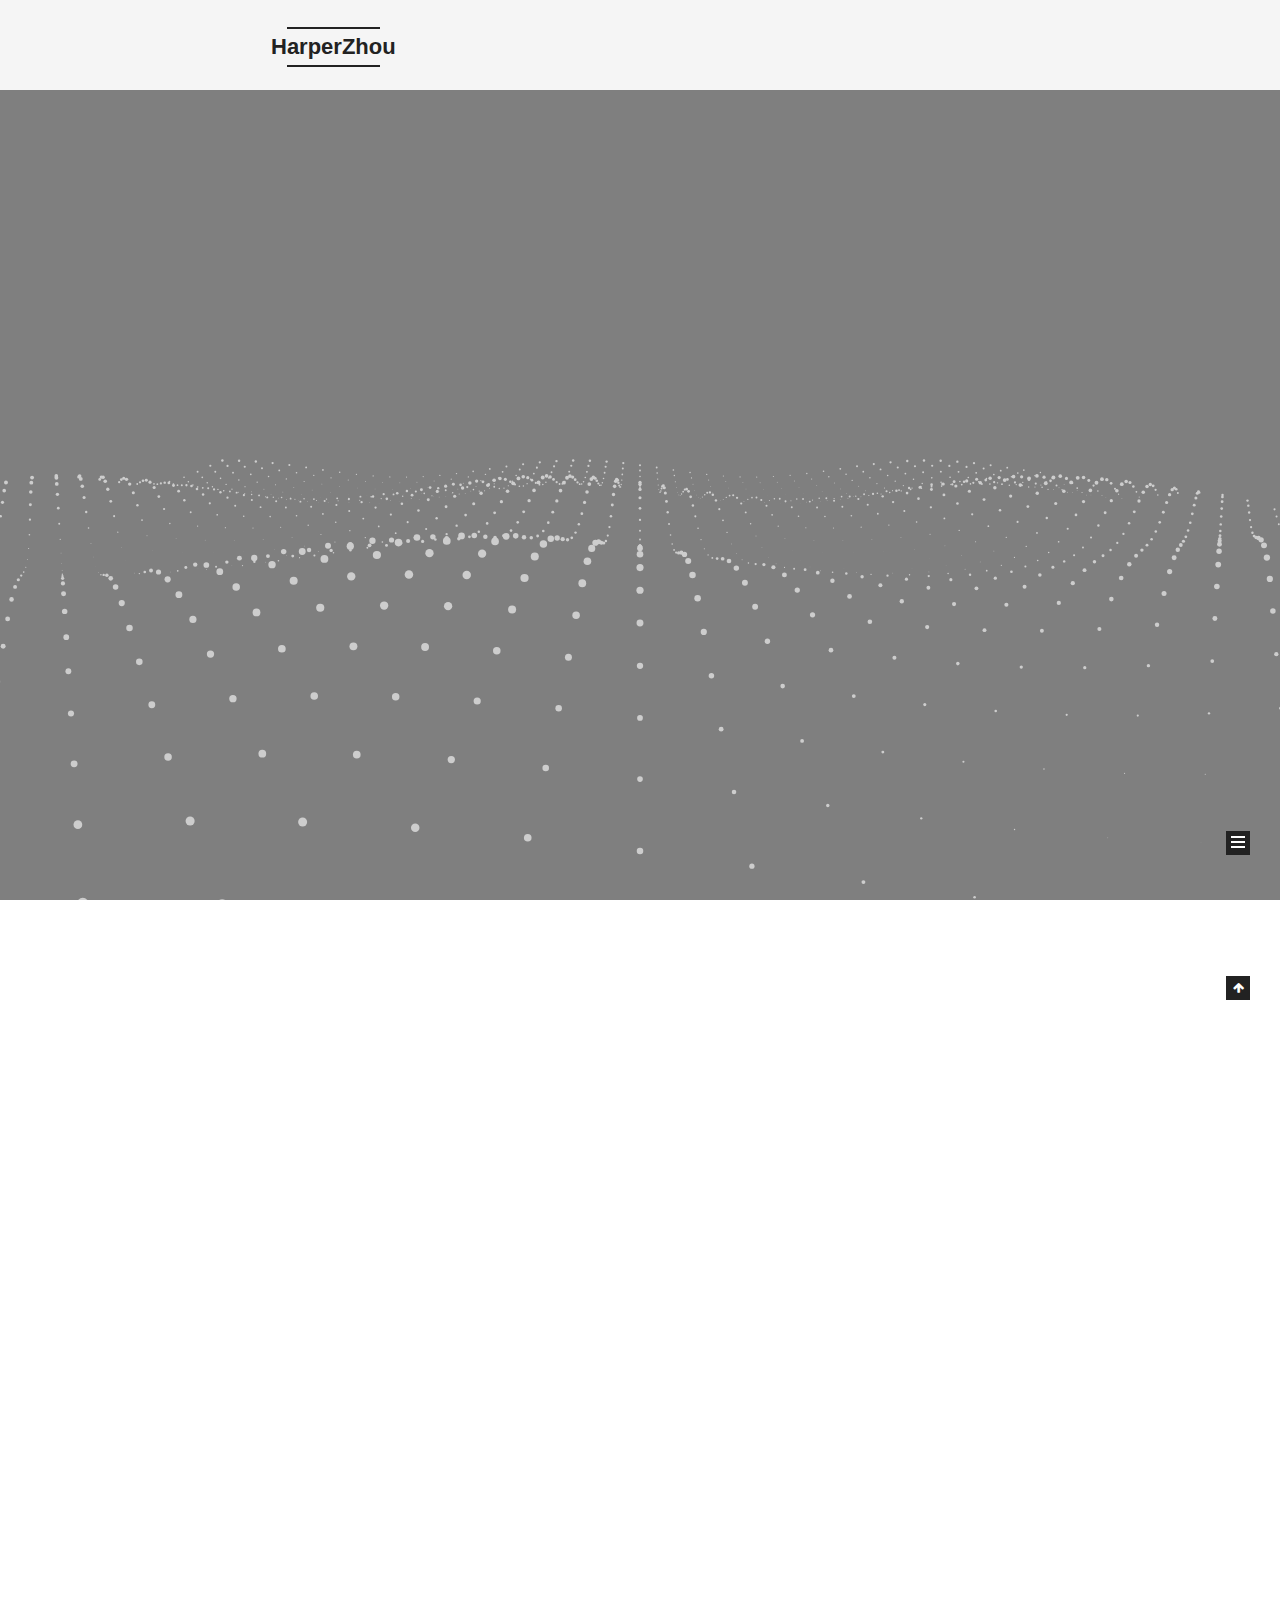
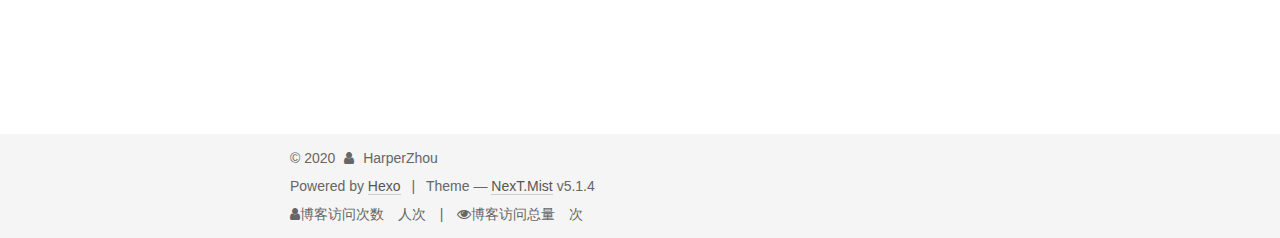
==== index.html @ 8498cb2f "Site updated: 2020-04-17 21:30:37" ====
<!DOCTYPE html>



  


<html class="theme-next mist use-motion" lang="en">
<head>
  <meta charset="UTF-8"/>
<meta http-equiv="X-UA-Compatible" content="IE=edge" />
<meta name="viewport" content="width=device-width, initial-scale=1, maximum-scale=1"/>
<meta name="theme-color" content="#222">



  
  
    
    
  <script src="/lib/pace/pace.min.js?v=1.0.2"></script>
  <link href="/lib/pace/pace-theme-minimal.min.css?v=1.0.2" rel="stylesheet">







<meta http-equiv="Cache-Control" content="no-transform" />
<meta http-equiv="Cache-Control" content="no-siteapp" />
















  
  
  <link href="/lib/fancybox/source/jquery.fancybox.css?v=2.1.5" rel="stylesheet" type="text/css" />







<link href="/lib/font-awesome/css/font-awesome.min.css?v=4.6.2" rel="stylesheet" type="text/css" />

<link href="/css/main.css?v=5.1.4" rel="stylesheet" type="text/css" />


  <link rel="apple-touch-icon" sizes="180x180" href="/images/apple-touch-icon-next.png?v=5.1.4">


  <link rel="icon" type="image/png" sizes="32x32" href="/images/harper%20copy.png?v=5.1.4">


  <link rel="icon" type="image/png" sizes="16x16" href="/images/harper-16x16png.png?v=5.1.4">


  <link rel="mask-icon" href="/images/logo.svg?v=5.1.4" color="#222">





  <meta name="keywords" content="Harper Zhou" />










<meta name="description" content="A life which is unexamined is not worth living.">
<meta property="og:type" content="website">
<meta property="og:title" content="HarperZhou">
<meta property="og:url" content="https://harperzhou529.github.io/index.html">
<meta property="og:site_name" content="HarperZhou">
<meta property="og:description" content="A life which is unexamined is not worth living.">
<meta property="og:locale" content="en_US">
<meta property="article:author" content="HarperZhou">
<meta name="twitter:card" content="summary">



<script type="text/javascript" id="hexo.configurations">
  var NexT = window.NexT || {};
  var CONFIG = {
    root: '/',
    scheme: 'Mist',
    version: '5.1.4',
    sidebar: {"position":"left","display":"post","offset":12,"b2t":false,"scrollpercent":false,"onmobile":false},
    fancybox: true,
    tabs: true,
    motion: {"enable":true,"async":false,"transition":{"post_block":"fadeIn","post_header":"slideDownIn","post_body":"slideDownIn","coll_header":"slideLeftIn","sidebar":"slideUpIn"}},
    duoshuo: {
      userId: '0',
      author: 'Author'
    },
    algolia: {
      applicationID: '',
      apiKey: '',
      indexName: '',
      hits: {"per_page":10},
      labels: {"input_placeholder":"Search for Posts","hits_empty":"We didn't find any results for the search: ${query}","hits_stats":"${hits} results found in ${time} ms"}
    }
  };
</script>



  <link rel="canonical" href="https://harperzhou529.github.io/"/>





  <title>HarperZhou</title>
  








<meta name="generator" content="Hexo 4.2.0"></head>

<body itemscope itemtype="http://schema.org/WebPage" lang="en">

  
  
    
  

  <div class="container sidebar-position-left 
  page-home">
    <div class="headband"></div>

    <header id="header" class="header" itemscope itemtype="http://schema.org/WPHeader">
      <div class="header-inner"><div class="site-brand-wrapper">
  <div class="site-meta ">
    

    <div class="custom-logo-site-title">
      <a href="/"  class="brand" rel="start">
        <span class="logo-line-before"><i></i></span>
        <span class="site-title">HarperZhou</span>
        <span class="logo-line-after"><i></i></span>
      </a>
    </div>
      
        <p class="site-subtitle"></p>
      
  </div>

  <div class="site-nav-toggle">
    <button>
      <span class="btn-bar"></span>
      <span class="btn-bar"></span>
      <span class="btn-bar"></span>
    </button>
  </div>
</div>

<nav class="site-nav">
  

  
    <ul id="menu" class="menu">
      
        
        <li class="menu-item menu-item-home">
          <a href="/%20" rel="section">
            
              <i class="menu-item-icon fa fa-fw fa-home"></i> <br />
            
            Home
          </a>
        </li>
      
        
        <li class="menu-item menu-item-about">
          <a href="/about/%20" rel="section">
            
              <i class="menu-item-icon fa fa-fw fa-user"></i> <br />
            
            About
          </a>
        </li>
      
        
        <li class="menu-item menu-item-tags">
          <a href="/tags/%20" rel="section">
            
              <i class="menu-item-icon fa fa-fw fa-tags"></i> <br />
            
            Tags
          </a>
        </li>
      
        
        <li class="menu-item menu-item-archives">
          <a href="/archives/%20" rel="section">
            
              <i class="menu-item-icon fa fa-fw fa-archive"></i> <br />
            
            Archives
          </a>
        </li>
      

      
        <li class="menu-item menu-item-search">
          
            <a href="javascript:;" class="popup-trigger">
          
            
              <i class="menu-item-icon fa fa-search fa-fw"></i> <br />
            
            Search
          </a>
        </li>
      
    </ul>
  

  
    <div class="site-search">
      
  <div class="popup search-popup local-search-popup">
  <div class="local-search-header clearfix">
    <span class="search-icon">
      <i class="fa fa-search"></i>
    </span>
    <span class="popup-btn-close">
      <i class="fa fa-times-circle"></i>
    </span>
    <div class="local-search-input-wrapper">
      <input autocomplete="off"
             placeholder="Searching..." spellcheck="false"
             type="text" id="local-search-input">
    </div>
  </div>
  <div id="local-search-result"></div>
</div>



    </div>
  
</nav>



 </div>
    </header>

    <main id="main" class="main">
      <div class="main-inner">
        <div class="content-wrap">
          <div id="content" class="content">
            
  <section id="posts" class="posts-expand">
    
      

  

  
  
  

  <article class="post post-type-normal" itemscope itemtype="http://schema.org/Article">
  
  
  
  <div class="post-block">
    <link itemprop="mainEntityOfPage" href="https://harperzhou529.github.io/2020/04/17/%E6%84%9F%E6%83%B3/">

    <span hidden itemprop="author" itemscope itemtype="http://schema.org/Person">
      <meta itemprop="name" content="HarperZhou">
      <meta itemprop="description" content="">
      <meta itemprop="image" content="/images/avatar.gif">
    </span>

    <span hidden itemprop="publisher" itemscope itemtype="http://schema.org/Organization">
      <meta itemprop="name" content="HarperZhou">
    </span>

    
      <header class="post-header">

        
        
          <h1 class="post-title" itemprop="name headline">
                
                <a class="post-title-link" href="/2020/04/17/%E6%84%9F%E6%83%B3/" itemprop="url">感想</a></h1>
        

        <div class="post-meta">
          <span class="post-time">
            
              <span class="post-meta-item-icon">
                <i class="fa fa-calendar-o"></i>
              </span>
              
                <span class="post-meta-item-text">Posted on</span>
              
              <time title="Post created" itemprop="dateCreated datePublished" datetime="2020-04-17T21:16:58+08:00">
                2020-04-17
              </time>
            

            

            
          </span>

          

          
            
          

          
          

          

          
            <div class="post-wordcount">
              
                
                <span class="post-meta-item-icon">
                  <i class="fa fa-file-word-o"></i>
                </span>
                
                  <span class="post-meta-item-text">Words count in article&#58;</span>
                
                <span title="Words count in article">
                  718
                </span>
              

              
                <span class="post-meta-divider">|</span>
              

              
                <span class="post-meta-item-icon">
                  <i class="fa fa-clock-o"></i>
                </span>
                
                  <span class="post-meta-item-text">Reading time &asymp;</span>
                
                <span title="Reading time">
                  2
                </span>
              
            </div>
          

          

        </div>
      </header>
    

    
    
    
    <div class="post-body" itemprop="articleBody">

      
      

      
        
          
            <h2 id="感想"><a href="#感想" class="headerlink" title="感想"></a>感想</h2><p>​    这几天在b站发现了许多的好资源比如：<a href="https://www.bilibili.com/video/BV1Qi4y1b7tU/?p=4" target="_blank" rel="noopener">超越消费主义</a>。今天，要讲的就是这个。</p>
<p>​    作者演讲结束后回答了观众的一个问题，提的很好，答的也很好。提问者的大概意思是这样的：演讲者提到了一个概念叫沉浸当下–为了做这件事而做这件事。但是很多人都认为读书这件事是为了有用而去读的，如果知识无用，那么就没有必要去读，这样是否引起了一定的矛盾？</p>
<p>​    首先我想来讲一下自己对这个问题的看法，沉浸当下这个演讲者提出的概念，他举了一个例子，就是寿司之神，他做寿司不是为了赚钱，只是为了把寿司做好，他是为了做寿司而做寿司，那么这跟消费主义有什么关系呢。绝大部分的人做事都有明确的目的，为了钱财。最终的本质就是消费。我觉得很可悲，几乎所有人的一生都是在为了消费，我们存在的意义就是消费（比如大部分人的人生目标就是买房，买车）当然这无可厚非，当商品，消费充斥了我们的生活，我们努力赚钱，出卖自己的时间劳动力，来换取消费主义所定义的商品，不甘心做消费主义“奴隶”的人们的出路在哪里呢？那就是从自己身上找到价值–在大传统中寻找存在的价值。回到这个问题本身。演讲者给出了答案，他跳脱了这么一个有用还是无用的概念，把这个矛盾归为实用主义和国家大背景的导向，他举了两个例子一个是古希腊哲学和物理基本原理–当这些基本原理提出的时候这些东西都是最没有用的，但是事实就完全不同。当我们在纠结这些东西有用没用时，我们就陷入了实用主义的导向。这里我还想到了一个例子：谷歌有一个无用实验室，专门让员工们开发“无用的东西”，可在那里却诞生了最好的idea–比如谷歌眼镜, etc. </p>
<p>​    当然如果你把这个无用理解为之后的有用，那么你也走错了方向，我们本来就不是为了有用去的。</p>
<p>​    回想起自己的生活，我沉浸当下的时间就是在弹吉他上了，没有任何目的就是为了弹吉他而弹吉他，也不是为了好听，就是觉得的自己能完整的弹唱一首，心情就会好很多，这么想想，也是给自己一丝慰藉吧。</p>

          
        
      
    </div>
    
    
    

    

    

    

    <footer class="post-footer">
      

      

      

      
      
        <div class="post-eof"></div>
      
    </footer>
  </div>
  
  
  
  </article>


    
      

  

  
  
  

  <article class="post post-type-normal" itemscope itemtype="http://schema.org/Article">
  
  
  
  <div class="post-block">
    <link itemprop="mainEntityOfPage" href="https://harperzhou529.github.io/2020/04/09/%E5%8D%9A%E5%AE%A2%E6%90%AD%E5%BB%BA%E8%BF%87%E7%A8%8B%EF%BC%88%E7%AE%80%E7%95%A5%E7%89%88%EF%BC%89/">

    <span hidden itemprop="author" itemscope itemtype="http://schema.org/Person">
      <meta itemprop="name" content="HarperZhou">
      <meta itemprop="description" content="">
      <meta itemprop="image" content="/images/avatar.gif">
    </span>

    <span hidden itemprop="publisher" itemscope itemtype="http://schema.org/Organization">
      <meta itemprop="name" content="HarperZhou">
    </span>

    
      <header class="post-header">

        
        
          <h1 class="post-title" itemprop="name headline">
                
                <a class="post-title-link" href="/2020/04/09/%E5%8D%9A%E5%AE%A2%E6%90%AD%E5%BB%BA%E8%BF%87%E7%A8%8B%EF%BC%88%E7%AE%80%E7%95%A5%E7%89%88%EF%BC%89/" itemprop="url">博客搭建过程（简略版）</a></h1>
        

        <div class="post-meta">
          <span class="post-time">
            
              <span class="post-meta-item-icon">
                <i class="fa fa-calendar-o"></i>
              </span>
              
                <span class="post-meta-item-text">Posted on</span>
              
              <time title="Post created" itemprop="dateCreated datePublished" datetime="2020-04-09T17:03:44+08:00">
                2020-04-09
              </time>
            

            

            
          </span>

          

          
            
          

          
          

          

          
            <div class="post-wordcount">
              
                
                <span class="post-meta-item-icon">
                  <i class="fa fa-file-word-o"></i>
                </span>
                
                  <span class="post-meta-item-text">Words count in article&#58;</span>
                
                <span title="Words count in article">
                  665
                </span>
              

              
                <span class="post-meta-divider">|</span>
              

              
                <span class="post-meta-item-icon">
                  <i class="fa fa-clock-o"></i>
                </span>
                
                  <span class="post-meta-item-text">Reading time &asymp;</span>
                
                <span title="Reading time">
                  2
                </span>
              
            </div>
          

          

        </div>
      </header>
    

    
    
    
    <div class="post-body" itemprop="articleBody">

      
      

      
        
          <h1 id="博客搭建过程（简略版）"><a href="#博客搭建过程（简略版）" class="headerlink" title="博客搭建过程（简略版）"></a>博客搭建过程（简略版）</h1>
          <!--noindex-->
          <div class="post-button text-center">
            <a class="btn" href="/2020/04/09/%E5%8D%9A%E5%AE%A2%E6%90%AD%E5%BB%BA%E8%BF%87%E7%A8%8B%EF%BC%88%E7%AE%80%E7%95%A5%E7%89%88%EF%BC%89/#more" rel="contents">
              Read more &raquo;
            </a>
          </div>
          <!--/noindex-->
        
      
    </div>
    
    
    

    

    

    

    <footer class="post-footer">
      

      

      

      
      
        <div class="post-eof"></div>
      
    </footer>
  </div>
  
  
  
  </article>


    
      

  

  
  
  

  <article class="post post-type-normal" itemscope itemtype="http://schema.org/Article">
  
  
  
  <div class="post-block">
    <link itemprop="mainEntityOfPage" href="https://harperzhou529.github.io/2020/03/31/hello-world/">

    <span hidden itemprop="author" itemscope itemtype="http://schema.org/Person">
      <meta itemprop="name" content="HarperZhou">
      <meta itemprop="description" content="">
      <meta itemprop="image" content="/images/avatar.gif">
    </span>

    <span hidden itemprop="publisher" itemscope itemtype="http://schema.org/Organization">
      <meta itemprop="name" content="HarperZhou">
    </span>

    
      <header class="post-header">

        
        
          <h1 class="post-title" itemprop="name headline">
                
                <a class="post-title-link" href="/2020/03/31/hello-world/" itemprop="url">Hello World</a></h1>
        

        <div class="post-meta">
          <span class="post-time">
            
              <span class="post-meta-item-icon">
                <i class="fa fa-calendar-o"></i>
              </span>
              
                <span class="post-meta-item-text">Posted on</span>
              
              <time title="Post created" itemprop="dateCreated datePublished" datetime="2020-03-31T19:15:43+08:00">
                2020-03-31
              </time>
            

            

            
          </span>

          

          
            
          

          
          

          

          
            <div class="post-wordcount">
              
                
                <span class="post-meta-item-icon">
                  <i class="fa fa-file-word-o"></i>
                </span>
                
                  <span class="post-meta-item-text">Words count in article&#58;</span>
                
                <span title="Words count in article">
                  32
                </span>
              

              
                <span class="post-meta-divider">|</span>
              

              
                <span class="post-meta-item-icon">
                  <i class="fa fa-clock-o"></i>
                </span>
                
                  <span class="post-meta-item-text">Reading time &asymp;</span>
                
                <span title="Reading time">
                  1
                </span>
              
            </div>
          

          

        </div>
      </header>
    

    
    
    
    <div class="post-body" itemprop="articleBody">

      
      

      
        
          
            <p>Welcome to <a href="https://harperzhou529.github.io/">myblog</a>. This is my private space and this place is still under construction……</p>
<p>you can find my source code on my <a href="https://github.com/HarperZhou529/HarperZhou529.github.io" target="_blank" rel="noopener">github</a></p>
<p>Thanks for your coming!</p>
<p>Have a nice day!</p>

          
        
      
    </div>
    
    
    

    

    

    

    <footer class="post-footer">
      

      

      

      
      
        <div class="post-eof"></div>
      
    </footer>
  </div>
  
  
  
  </article>


    
  </section>

  


          </div>
          


          

        </div>
        
          
  
  <div class="sidebar-toggle">
    <div class="sidebar-toggle-line-wrap">
      <span class="sidebar-toggle-line sidebar-toggle-line-first"></span>
      <span class="sidebar-toggle-line sidebar-toggle-line-middle"></span>
      <span class="sidebar-toggle-line sidebar-toggle-line-last"></span>
    </div>
  </div>

  <aside id="sidebar" class="sidebar">
    
    <div class="sidebar-inner">

      

      

      <section class="site-overview-wrap sidebar-panel sidebar-panel-active">
        <div class="site-overview">
          <div class="site-author motion-element" itemprop="author" itemscope itemtype="http://schema.org/Person">
            
              <p class="site-author-name" itemprop="name">HarperZhou</p>
              <p class="site-description motion-element" itemprop="description">A life which is unexamined is not worth living.</p>
          </div>

          <nav class="site-state motion-element">

            
              <div class="site-state-item site-state-posts">
              
                <a href="/archives/%20%7C%7C%20archive">
              
                  <span class="site-state-item-count">3</span>
                  <span class="site-state-item-name">posts</span>
                </a>
              </div>
            

            

            

          </nav>

          

          
            <div class="links-of-author motion-element">
                
                  <span class="links-of-author-item">
                    <a href="https://github.com/HarperZhou529" target="_blank" title="GitHub">
                      
                        <i class="fa fa-fw fa-github"></i>GitHub</a>
                  </span>
                
            </div>
          

          
          

          
          

          

        </div>
      </section>

      

      

    </div>
  </aside>


        
      </div>
    </main>

    <footer id="footer" class="footer">
      <div class="footer-inner">
        <div class="copyright">&copy; <span itemprop="copyrightYear">2020</span>
  <span class="with-love">
    <i class="fa fa-user"></i>
  </span>
  <span class="author" itemprop="copyrightHolder">HarperZhou</span>

  
</div>


  <div class="powered-by">Powered by <a class="theme-link" target="_blank" href="https://hexo.io">Hexo</a></div>



  <span class="post-meta-divider">|</span>



  <div class="theme-info">Theme &mdash; <a class="theme-link" target="_blank" href="https://github.com/iissnan/hexo-theme-next">NexT.Mist</a> v5.1.4</div>






        
<div class="busuanzi-count">
  <script async src="https://dn-lbstatics.qbox.me/busuanzi/2.3/busuanzi.pure.mini.js"></script>

  
    <span class="site-uv">
      <i class="fa fa-user"></i>博客访问次数
      <span class="busuanzi-value" id="busuanzi_value_site_uv"></span>
      人次
    </span>
  

  
    <span class="site-pv">
      <i class="fa fa-eye"></i>博客访问总量
      <span class="busuanzi-value" id="busuanzi_value_site_pv"></span>
      次
    </span>
  
</div>








        
      </div>
    </footer>

    
      <div class="back-to-top">
        <i class="fa fa-arrow-up"></i>
        
      </div>
    

    

  </div>

  

<script type="text/javascript">
  if (Object.prototype.toString.call(window.Promise) !== '[object Function]') {
    window.Promise = null;
  }
</script>









  




  
  









  
  
    <script type="text/javascript" src="/lib/jquery/index.js?v=2.1.3"></script>
  

  
  
    <script type="text/javascript" src="/lib/fastclick/lib/fastclick.min.js?v=1.0.6"></script>
  

  
  
    <script type="text/javascript" src="/lib/jquery_lazyload/jquery.lazyload.js?v=1.9.7"></script>
  

  
  
    <script type="text/javascript" src="/lib/velocity/velocity.min.js?v=1.2.1"></script>
  

  
  
    <script type="text/javascript" src="/lib/velocity/velocity.ui.min.js?v=1.2.1"></script>
  

  
  
    <script type="text/javascript" src="/lib/fancybox/source/jquery.fancybox.pack.js?v=2.1.5"></script>
  

  
  
    <script type="text/javascript" src="/lib/three/three.min.js"></script>
  

  
  
    <script type="text/javascript" src="/lib/three/three-waves.min.js"></script>
  


  


  <script type="text/javascript" src="/js/src/utils.js?v=5.1.4"></script>

  <script type="text/javascript" src="/js/src/motion.js?v=5.1.4"></script>



  
  

  

  


  <script type="text/javascript" src="/js/src/bootstrap.js?v=5.1.4"></script>



  


  




	





  





  












  

  <script type="text/javascript">
    // Popup Window;
    var isfetched = false;
    var isXml = true;
    // Search DB path;
    var search_path = "search.html";
    if (search_path.length === 0) {
      search_path = "search.xml";
    } else if (/json$/i.test(search_path)) {
      isXml = false;
    }
    var path = "/" + search_path;
    // monitor main search box;

    var onPopupClose = function (e) {
      $('.popup').hide();
      $('#local-search-input').val('');
      $('.search-result-list').remove();
      $('#no-result').remove();
      $(".local-search-pop-overlay").remove();
      $('body').css('overflow', '');
    }

    function proceedsearch() {
      $("body")
        .append('<div class="search-popup-overlay local-search-pop-overlay"></div>')
        .css('overflow', 'hidden');
      $('.search-popup-overlay').click(onPopupClose);
      $('.popup').toggle();
      var $localSearchInput = $('#local-search-input');
      $localSearchInput.attr("autocapitalize", "none");
      $localSearchInput.attr("autocorrect", "off");
      $localSearchInput.focus();
    }

    // search function;
    var searchFunc = function(path, search_id, content_id) {
      'use strict';

      // start loading animation
      $("body")
        .append('<div class="search-popup-overlay local-search-pop-overlay">' +
          '<div id="search-loading-icon">' +
          '<i class="fa fa-spinner fa-pulse fa-5x fa-fw"></i>' +
          '</div>' +
          '</div>')
        .css('overflow', 'hidden');
      $("#search-loading-icon").css('margin', '20% auto 0 auto').css('text-align', 'center');

      $.ajax({
        url: path,
        dataType: isXml ? "xml" : "json",
        async: true,
        success: function(res) {
          // get the contents from search data
          isfetched = true;
          $('.popup').detach().appendTo('.header-inner');
          var datas = isXml ? $("entry", res).map(function() {
            return {
              title: $("title", this).text(),
              content: $("content",this).text(),
              url: $("url" , this).text()
            };
          }).get() : res;
          var input = document.getElementById(search_id);
          var resultContent = document.getElementById(content_id);
          var inputEventFunction = function() {
            var searchText = input.value.trim().toLowerCase();
            var keywords = searchText.split(/[\s\-]+/);
            if (keywords.length > 1) {
              keywords.push(searchText);
            }
            var resultItems = [];
            if (searchText.length > 0) {
              // perform local searching
              datas.forEach(function(data) {
                var isMatch = false;
                var hitCount = 0;
                var searchTextCount = 0;
                var title = data.title.trim();
                var titleInLowerCase = title.toLowerCase();
                var content = data.content.trim().replace(/<[^>]+>/g,"");
                var contentInLowerCase = content.toLowerCase();
                var articleUrl = decodeURIComponent(data.url);
                var indexOfTitle = [];
                var indexOfContent = [];
                // only match articles with not empty titles
                if(title != '') {
                  keywords.forEach(function(keyword) {
                    function getIndexByWord(word, text, caseSensitive) {
                      var wordLen = word.length;
                      if (wordLen === 0) {
                        return [];
                      }
                      var startPosition = 0, position = [], index = [];
                      if (!caseSensitive) {
                        text = text.toLowerCase();
                        word = word.toLowerCase();
                      }
                      while ((position = text.indexOf(word, startPosition)) > -1) {
                        index.push({position: position, word: word});
                        startPosition = position + wordLen;
                      }
                      return index;
                    }

                    indexOfTitle = indexOfTitle.concat(getIndexByWord(keyword, titleInLowerCase, false));
                    indexOfContent = indexOfContent.concat(getIndexByWord(keyword, contentInLowerCase, false));
                  });
                  if (indexOfTitle.length > 0 || indexOfContent.length > 0) {
                    isMatch = true;
                    hitCount = indexOfTitle.length + indexOfContent.length;
                  }
                }

                // show search results

                if (isMatch) {
                  // sort index by position of keyword

                  [indexOfTitle, indexOfContent].forEach(function (index) {
                    index.sort(function (itemLeft, itemRight) {
                      if (itemRight.position !== itemLeft.position) {
                        return itemRight.position - itemLeft.position;
                      } else {
                        return itemLeft.word.length - itemRight.word.length;
                      }
                    });
                  });

                  // merge hits into slices

                  function mergeIntoSlice(text, start, end, index) {
                    var item = index[index.length - 1];
                    var position = item.position;
                    var word = item.word;
                    var hits = [];
                    var searchTextCountInSlice = 0;
                    while (position + word.length <= end && index.length != 0) {
                      if (word === searchText) {
                        searchTextCountInSlice++;
                      }
                      hits.push({position: position, length: word.length});
                      var wordEnd = position + word.length;

                      // move to next position of hit

                      index.pop();
                      while (index.length != 0) {
                        item = index[index.length - 1];
                        position = item.position;
                        word = item.word;
                        if (wordEnd > position) {
                          index.pop();
                        } else {
                          break;
                        }
                      }
                    }
                    searchTextCount += searchTextCountInSlice;
                    return {
                      hits: hits,
                      start: start,
                      end: end,
                      searchTextCount: searchTextCountInSlice
                    };
                  }

                  var slicesOfTitle = [];
                  if (indexOfTitle.length != 0) {
                    slicesOfTitle.push(mergeIntoSlice(title, 0, title.length, indexOfTitle));
                  }

                  var slicesOfContent = [];
                  while (indexOfContent.length != 0) {
                    var item = indexOfContent[indexOfContent.length - 1];
                    var position = item.position;
                    var word = item.word;
                    // cut out 100 characters
                    var start = position - 20;
                    var end = position + 80;
                    if(start < 0){
                      start = 0;
                    }
                    if (end < position + word.length) {
                      end = position + word.length;
                    }
                    if(end > content.length){
                      end = content.length;
                    }
                    slicesOfContent.push(mergeIntoSlice(content, start, end, indexOfContent));
                  }

                  // sort slices in content by search text's count and hits' count

                  slicesOfContent.sort(function (sliceLeft, sliceRight) {
                    if (sliceLeft.searchTextCount !== sliceRight.searchTextCount) {
                      return sliceRight.searchTextCount - sliceLeft.searchTextCount;
                    } else if (sliceLeft.hits.length !== sliceRight.hits.length) {
                      return sliceRight.hits.length - sliceLeft.hits.length;
                    } else {
                      return sliceLeft.start - sliceRight.start;
                    }
                  });

                  // select top N slices in content

                  var upperBound = parseInt('1');
                  if (upperBound >= 0) {
                    slicesOfContent = slicesOfContent.slice(0, upperBound);
                  }

                  // highlight title and content

                  function highlightKeyword(text, slice) {
                    var result = '';
                    var prevEnd = slice.start;
                    slice.hits.forEach(function (hit) {
                      result += text.substring(prevEnd, hit.position);
                      var end = hit.position + hit.length;
                      result += '<b class="search-keyword">' + text.substring(hit.position, end) + '</b>';
                      prevEnd = end;
                    });
                    result += text.substring(prevEnd, slice.end);
                    return result;
                  }

                  var resultItem = '';

                  if (slicesOfTitle.length != 0) {
                    resultItem += "<li><a href='" + articleUrl + "' class='search-result-title'>" + highlightKeyword(title, slicesOfTitle[0]) + "</a>";
                  } else {
                    resultItem += "<li><a href='" + articleUrl + "' class='search-result-title'>" + title + "</a>";
                  }

                  slicesOfContent.forEach(function (slice) {
                    resultItem += "<a href='" + articleUrl + "'>" +
                      "<p class=\"search-result\">" + highlightKeyword(content, slice) +
                      "...</p>" + "</a>";
                  });

                  resultItem += "</li>";
                  resultItems.push({
                    item: resultItem,
                    searchTextCount: searchTextCount,
                    hitCount: hitCount,
                    id: resultItems.length
                  });
                }
              })
            };
            if (keywords.length === 1 && keywords[0] === "") {
              resultContent.innerHTML = '<div id="no-result"><i class="fa fa-search fa-5x" /></div>'
            } else if (resultItems.length === 0) {
              resultContent.innerHTML = '<div id="no-result"><i class="fa fa-frown-o fa-5x" /></div>'
            } else {
              resultItems.sort(function (resultLeft, resultRight) {
                if (resultLeft.searchTextCount !== resultRight.searchTextCount) {
                  return resultRight.searchTextCount - resultLeft.searchTextCount;
                } else if (resultLeft.hitCount !== resultRight.hitCount) {
                  return resultRight.hitCount - resultLeft.hitCount;
                } else {
                  return resultRight.id - resultLeft.id;
                }
              });
              var searchResultList = '<ul class=\"search-result-list\">';
              resultItems.forEach(function (result) {
                searchResultList += result.item;
              })
              searchResultList += "</ul>";
              resultContent.innerHTML = searchResultList;
            }
          }

          if ('auto' === 'auto') {
            input.addEventListener('input', inputEventFunction);
          } else {
            $('.search-icon').click(inputEventFunction);
            input.addEventListener('keypress', function (event) {
              if (event.keyCode === 13) {
                inputEventFunction();
              }
            });
          }

          // remove loading animation
          $(".local-search-pop-overlay").remove();
          $('body').css('overflow', '');

          proceedsearch();
        }
      });
    }

    // handle and trigger popup window;
    $('.popup-trigger').click(function(e) {
      e.stopPropagation();
      if (isfetched === false) {
        searchFunc(path, 'local-search-input', 'local-search-result');
      } else {
        proceedsearch();
      };
    });

    $('.popup-btn-close').click(onPopupClose);
    $('.popup').click(function(e){
      e.stopPropagation();
    });
    $(document).on('keyup', function (event) {
      var shouldDismissSearchPopup = event.which === 27 &&
        $('.search-popup').is(':visible');
      if (shouldDismissSearchPopup) {
        onPopupClose();
      }
    });
  </script>





  

  

  

  
  

  

  

  

</body>
</html>
---- css/main.css ----
/* normalize.css v3.0.2 | MIT License | git.io/normalize */
html {
  font-family: sans-serif; /* 1 */
  -ms-text-size-adjust: 100%; /* 2 */
  -webkit-text-size-adjust: 100%; /* 2 */
}
body {
  margin: 0;
}
article,
aside,
details,
figcaption,
figure,
footer,
header,
hgroup,
main,
menu,
nav,
section,
summary {
  display: block;
}
audio,
canvas,
progress,
video {
  display: inline-block; /* 1 */
  vertical-align: baseline; /* 2 */
}
audio:not([controls]) {
  display: none;
  height: 0;
}
[hidden],
template {
  display: none;
}
a {
  background-color: transparent;
}
a:active,
a:hover {
  outline: 0;
}
abbr[title] {
  border-bottom: 1px dotted;
}
b,
strong {
  font-weight: bold;
}
dfn {
  font-style: italic;
}
h1 {
  font-size: 2em;
  margin: 0.67em 0;
}
mark {
  background: #ff0;
  color: #000;
}
small {
  font-size: 80%;
}
sub,
sup {
  font-size: 75%;
  line-height: 0;
  position: relative;
  vertical-align: baseline;
}
sup {
  top: -0.5em;
}
sub {
  bottom: -0.25em;
}
img {
  border: 0;
}
svg:not(:root) {
  overflow: hidden;
}
figure {
  margin: 1em 40px;
}
hr {
  -moz-box-sizing: content-box;
  box-sizing: content-box;
  height: 0;
}
pre {
  overflow: auto;
}
code,
kbd,
pre,
samp {
  font-family: monospace, monospace;
  font-size: 1em;
}
button,
input,
optgroup,
select,
textarea {
  color: inherit; /* 1 */
  font: inherit; /* 2 */
  margin: 0; /* 3 */
}
button {
  overflow: visible;
}
button,
select {
  text-transform: none;
}
button,
html input[type="button"],
input[type="reset"],
input[type="submit"] {
  -webkit-appearance: button; /* 2 */
  cursor: pointer; /* 3 */
}
button[disabled],
html input[disabled] {
  cursor: default;
}
button::-moz-focus-inner,
input::-moz-focus-inner {
  border: 0;
  padding: 0;
}
input {
  line-height: normal;
}
input[type="checkbox"],
input[type="radio"] {
  box-sizing: border-box; /* 1 */
  padding: 0; /* 2 */
}
input[type="number"]::-webkit-inner-spin-button,
input[type="number"]::-webkit-outer-spin-button {
  height: auto;
}
input[type="search"] {
  -webkit-appearance: textfield; /* 1 */
  -moz-box-sizing: content-box;
  -webkit-box-sizing: content-box; /* 2 */
  box-sizing: content-box;
}
input[type="search"]::-webkit-search-cancel-button,
input[type="search"]::-webkit-search-decoration {
  -webkit-appearance: none;
}
fieldset {
  border: 1px solid #c0c0c0;
  margin: 0 2px;
  padding: 0.35em 0.625em 0.75em;
}
legend {
  border: 0; /* 1 */
  padding: 0; /* 2 */
}
textarea {
  overflow: auto;
}
optgroup {
  font-weight: bold;
}
table {
  border-collapse: collapse;
  border-spacing: 0;
}
td,
th {
  padding: 0;
}
::selection {
  background: #262a30;
  color: #fff;
}
body {
  position: relative;
  font-family: 'Lato', "PingFang SC", "Microsoft YaHei", sans-serif;
  font-size: 14px;
  line-height: 2;
  color: #555;
  background: #fff;
}
@media (max-width: 767px) {
  body {
    padding-right: 0 !important;
  }
}
@media (min-width: 768px) and (max-width: 991px) {
  body {
    padding-right: 0 !important;
  }
}
@media (min-width: 1600px) {
  body {
    font-size: 16px;
  }
}
h1,
h2,
h3,
h4,
h5,
h6 {
  margin: 0;
  padding: 0;
  font-weight: bold;
  line-height: 1.5;
  font-family: 'Lato', "PingFang SC", "Microsoft YaHei", sans-serif;
}
h2,
h3,
h4,
h5,
h6 {
  margin: 20px 0 15px;
}
h1 {
  font-size: 24px;
}
@media (max-width: 767px) {
  h1 {
    font-size: 20px;
  }
}
h2 {
  font-size: 22px;
}
@media (max-width: 767px) {
  h2 {
    font-size: 18px;
  }
}
h3 {
  font-size: 20px;
}
@media (max-width: 767px) {
  h3 {
    font-size: 16px;
  }
}
h4 {
  font-size: 18px;
}
@media (max-width: 767px) {
  h4 {
    font-size: 14px;
  }
}
h5 {
  font-size: 16px;
}
@media (max-width: 767px) {
  h5 {
    font-size: 12px;
  }
}
h6 {
  font-size: 14px;
}
@media (max-width: 767px) {
  h6 {
    font-size: 10px;
  }
}
p {
  margin: 0 0 20px 0;
}
a {
  color: #555;
  text-decoration: none;
  outline: none;
  border-bottom: 1px solid #999;
  word-wrap: break-word;
}
a:hover {
  color: #222;
  border-bottom-color: #222;
}
blockquote {
  margin: 0;
  padding: 0;
}
img {
  display: block;
  margin: auto;
  max-width: 100%;
  height: auto;
}
hr {
  margin: 40px 0;
  height: 3px;
  border: none;
  background-color: #ddd;
  background-image: repeating-linear-gradient(-45deg, #fff, #fff 4px, transparent 4px, transparent 8px);
}
blockquote {
  padding: 0 15px;
  color: #666;
  border-left: 4px solid #ddd;
}
blockquote cite::before {
  content: "-";
  padding: 0 5px;
}
dt {
  font-weight: 700;
}
dd {
  margin: 0;
  padding: 0;
}
kbd {
  border: 1px solid #ccc;
  border-radius: 0.2em;
  box-shadow: 0.1em 0.1em 0.2em rgba(0,0,0,0.1);
  background-color: #f9f9f9;
  font-family: inherit;
  background-image: -webkit-linear-gradient(top, #eee, #fff, #eee);
  padding: 0.1em 0.3em;
  white-space: nowrap;
}
.text-left {
  text-align: left;
}
.text-center {
  text-align: center;
}
.text-right {
  text-align: right;
}
.text-justify {
  text-align: justify;
}
.text-nowrap {
  white-space: nowrap;
}
.text-lowercase {
  text-transform: lowercase;
}
.text-uppercase {
  text-transform: uppercase;
}
.text-capitalize {
  text-transform: capitalize;
}
.center-block {
  display: block;
  margin-left: auto;
  margin-right: auto;
}
.clearfix:before,
.clearfix:after {
  content: " ";
  display: table;
}
.clearfix:after {
  clear: both;
}
.pullquote {
  width: 45%;
}
.pullquote.left {
  float: left;
  margin-left: 5px;
  margin-right: 10px;
}
.pullquote.right {
  float: right;
  margin-left: 10px;
  margin-right: 5px;
}
.affix.affix.affix {
  position: fixed;
}
.translation {
  margin-top: -20px;
  font-size: 14px;
  color: #999;
}
.scrollbar-measure {
  width: 100px;
  height: 100px;
  overflow: scroll;
  position: absolute;
  top: -9999px;
}
.use-motion .motion-element {
  opacity: 0;
}
table {
  margin: 20px 0;
  width: 100%;
  border-collapse: collapse;
  border-spacing: 0;
  border: 1px solid #ddd;
  font-size: 14px;
  table-layout: fixed;
  word-wrap: break-all;
}
table>tbody>tr:nth-of-type(odd) {
  background-color: #f9f9f9;
}
table>tbody>tr:hover {
  background-color: #f5f5f5;
}
caption,
th,
td {
  padding: 8px;
  text-align: left;
  vertical-align: middle;
  font-weight: normal;
}
th,
td {
  border-bottom: 3px solid #ddd;
  border-right: 1px solid #eee;
}
th {
  padding-bottom: 10px;
  font-weight: 700;
}
td {
  border-bottom-width: 1px;
}
html,
body {
  height: 100%;
}
.container {
  position: relative;
  min-height: 100%;
}
.header-inner {
  margin: 0 auto;
  padding: 100px 0 70px;
  width: 700px;
}
@media (min-width: 1600px) {
  .container .header-inner {
    width: 900px;
  }
}
.main {
  padding-bottom: 150px;
}
.main-inner {
  margin: 0 auto;
  width: 700px;
}
@media (min-width: 1600px) {
  .container .main-inner {
    width: 900px;
  }
}
.footer {
  position: absolute;
  left: 0;
  bottom: 0;
  width: 100%;
  min-height: 50px;
}
.footer-inner {
  box-sizing: border-box;
  margin: 20px auto;
  width: 700px;
}
@media (min-width: 1600px) {
  .container .footer-inner {
    width: 900px;
  }
}
pre,
.highlight {
  overflow: auto;
  margin: 20px 0;
  padding: 0;
  font-size: 13px;
  color: #4d4d4c;
  background: #f7f7f7;
  line-height: 1.6;
}
pre,
code {
  font-family: consolas, Menlo, "PingFang SC", "Microsoft YaHei", monospace;
}
code {
  padding: 2px 4px;
  word-wrap: break-word;
  color: #555;
  background: #eee;
  border-radius: 3px;
  font-size: 13px;
}
pre {
  padding: 10px;
}
pre code {
  padding: 0;
  color: #4d4d4c;
  background: none;
  text-shadow: none;
}
.highlight {
  border-radius: 1px;
}
.highlight pre {
  border: none;
  margin: 0;
  padding: 10px 0;
}
.highlight table {
  margin: 0;
  width: auto;
  border: none;
}
.highlight td {
  border: none;
  padding: 0;
}
.highlight figcaption {
  font-size: 1em;
  color: #4d4d4c;
  line-height: 1em;
  margin-bottom: 1em;
}
.highlight figcaption:before,
.highlight figcaption:after {
  content: " ";
  display: table;
}
.highlight figcaption:after {
  clear: both;
}
.highlight figcaption a {
  float: right;
  color: #4d4d4c;
}
.highlight figcaption a:hover {
  border-bottom-color: #4d4d4c;
}
.highlight .gutter pre {
  padding-left: 10px;
  padding-right: 10px;
  color: #869194;
  text-align: right;
  background-color: #eff2f3;
}
.highlight .code pre {
  width: 100%;
  padding-left: 10px;
  padding-right: 10px;
  background-color: #f7f7f7;
}
.highlight .line {
  height: 20px;
}
.gutter {
  -webkit-user-select: none;
  -moz-user-select: none;
  -ms-user-select: none;
  user-select: none;
}
.gist table {
  width: auto;
}
.gist table td {
  border: none;
}
pre .deletion {
  background: #fdd;
}
pre .addition {
  background: #dfd;
}
pre .meta {
  color: #8959a8;
}
pre .comment {
  color: #8e908c;
}
pre .variable,
pre .attribute,
pre .tag,
pre .regexp,
pre .ruby .constant,
pre .xml .tag .title,
pre .xml .pi,
pre .xml .doctype,
pre .html .doctype,
pre .css .id,
pre .css .class,
pre .css .pseudo {
  color: #c82829;
}
pre .number,
pre .preprocessor,
pre .built_in,
pre .literal,
pre .params,
pre .constant,
pre .command {
  color: #f5871f;
}
pre .ruby .class .title,
pre .css .rules .attribute,
pre .string,
pre .value,
pre .inheritance,
pre .header,
pre .ruby .symbol,
pre .xml .cdata,
pre .special,
pre .number,
pre .formula {
  color: #718c00;
}
pre .title,
pre .css .hexcolor {
  color: #3e999f;
}
pre .function,
pre .python .decorator,
pre .python .title,
pre .ruby .function .title,
pre .ruby .title .keyword,
pre .perl .sub,
pre .javascript .title,
pre .coffeescript .title {
  color: #4271ae;
}
pre .keyword,
pre .javascript .function {
  color: #8959a8;
}
.full-image.full-image.full-image.full-image {
  border: none;
  max-width: 100%;
  width: auto;
  margin: 20px auto 25px;
}
@media (min-width: 992px) {
  .full-image.full-image.full-image.full-image {
    max-width: none;
    width: 110%;
    margin: 25px -5%;
  }
}
.blockquote-center,
.page-home .post-type-quote blockquote,
.page-post-detail .post-type-quote blockquote {
  position: relative;
  margin: 40px 0;
  padding: 0;
  border-left: none;
  text-align: center;
}
.blockquote-center::before,
.page-home .post-type-quote blockquote::before,
.page-post-detail .post-type-quote blockquote::before,
.blockquote-center::after,
.page-home .post-type-quote blockquote::after,
.page-post-detail .post-type-quote blockquote::after {
  position: absolute;
  content: ' ';
  display: block;
  width: 100%;
  height: 24px;
  opacity: 0.2;
  background-repeat: no-repeat;
  background-position: 0 -6px;
  background-size: 22px 22px;
}
.blockquote-center::before,
.page-home .post-type-quote blockquote::before,
.page-post-detail .post-type-quote blockquote::before {
  top: -20px;
  background-image: url("../images/quote-l.svg");
  border-top: 1px solid #ccc;
}
.blockquote-center::after,
.page-home .post-type-quote blockquote::after,
.page-post-detail .post-type-quote blockquote::after {
  bottom: -20px;
  background-image: url("../images/quote-r.svg");
  border-bottom: 1px solid #ccc;
  background-position: 100% 8px;
}
.blockquote-center p,
.page-home .post-type-quote blockquote p,
.page-post-detail .post-type-quote blockquote p,
.blockquote-center div,
.page-home .post-type-quote blockquote div,
.page-post-detail .post-type-quote blockquote div {
  text-align: center;
}
.post .post-body .group-picture img {
  box-sizing: border-box;
  padding: 0 3px;
  border: none;
}
.post .group-picture-row {
  overflow: hidden;
  margin-top: 6px;
}
.post .group-picture-row:first-child {
  margin-top: 0;
}
.post .group-picture-column {
  float: left;
}
.page-post-detail .post-body .group-picture-column {
  float: none;
  margin-top: 10px;
  width: auto !important;
}
.page-post-detail .post-body .group-picture-column img {
  margin: 0 auto;
}
.page-archive .group-picture-container {
  overflow: hidden;
}
.page-archive .group-picture-row {
  float: left;
}
.page-archive .group-picture-row:first-child {
  margin-top: 6px;
}
.page-archive .group-picture-column {
  max-width: 150px;
  max-height: 150px;
}
.post-body .note {
  position: relative;
  padding: 15px;
  margin-bottom: 20px;
  border: 1px solid #eee;
  border-left-width: 5px;
  border-radius: 3px;
}
.post-body .note h2,
.post-body .note h3,
.post-body .note h4,
.post-body .note h5,
.post-body .note h6 {
  margin-top: 0;
  margin-bottom: 0;
  border-bottom: initial;
  padding-top: 0 !important;
}
.post-body .note p:first-child,
.post-body .note ul:first-child,
.post-body .note ol:first-child,
.post-body .note table:first-child,
.post-body .note pre:first-child,
.post-body .note blockquote:first-child {
  margin-top: 0;
}
.post-body .note p:last-child,
.post-body .note ul:last-child,
.post-body .note ol:last-child,
.post-body .note table:last-child,
.post-body .note pre:last-child,
.post-body .note blockquote:last-child {
  margin-bottom: 0;
}
.post-body .note.default {
  border-left-color: #777;
}
.post-body .note.default h2,
.post-body .note.default h3,
.post-body .note.default h4,
.post-body .note.default h5,
.post-body .note.default h6 {
  color: #777;
}
.post-body .note.primary {
  border-left-color: #6f42c1;
}
.post-body .note.primary h2,
.post-body .note.primary h3,
.post-body .note.primary h4,
.post-body .note.primary h5,
.post-body .note.primary h6 {
  color: #6f42c1;
}
.post-body .note.info {
  border-left-color: #428bca;
}
.post-body .note.info h2,
.post-body .note.info h3,
.post-body .note.info h4,
.post-body .note.info h5,
.post-body .note.info h6 {
  color: #428bca;
}
.post-body .note.success {
  border-left-color: #5cb85c;
}
.post-body .note.success h2,
.post-body .note.success h3,
.post-body .note.success h4,
.post-body .note.success h5,
.post-body .note.success h6 {
  color: #5cb85c;
}
.post-body .note.warning {
  border-left-color: #f0ad4e;
}
.post-body .note.warning h2,
.post-body .note.warning h3,
.post-body .note.warning h4,
.post-body .note.warning h5,
.post-body .note.warning h6 {
  color: #f0ad4e;
}
.post-body .note.danger {
  border-left-color: #d9534f;
}
.post-body .note.danger h2,
.post-body .note.danger h3,
.post-body .note.danger h4,
.post-body .note.danger h5,
.post-body .note.danger h6 {
  color: #d9534f;
}
.post-body .label {
  display: inline;
  padding: 0 2px;
  white-space: nowrap;
}
.post-body .label.default {
  background-color: #f0f0f0;
}
.post-body .label.primary {
  background-color: #efe6f7;
}
.post-body .label.info {
  background-color: #e5f2f8;
}
.post-body .label.success {
  background-color: #e7f4e9;
}
.post-body .label.warning {
  background-color: #fcf6e1;
}
.post-body .label.danger {
  background-color: #fae8eb;
}
.post-body .tabs {
  position: relative;
  display: block;
  margin-bottom: 20px;
  padding-top: 10px;
}
.post-body .tabs ul.nav-tabs {
  margin: 0;
  padding: 0;
  display: flex;
  margin-bottom: -1px;
}
@media (max-width: 413px) {
  .post-body .tabs ul.nav-tabs {
    display: block;
    margin-bottom: 5px;
  }
}
.post-body .tabs ul.nav-tabs li.tab {
  list-style-type: none !important;
  margin: 0 0.25em 0 0;
  border-top: 3px solid transparent;
  border-left: 1px solid transparent;
  border-right: 1px solid transparent;
}
@media (max-width: 413px) {
  .post-body .tabs ul.nav-tabs li.tab {
    margin: initial;
    border-top: 1px solid transparent;
    border-left: 3px solid transparent;
    border-right: 1px solid transparent;
    border-bottom: 1px solid transparent;
  }
}
.post-body .tabs ul.nav-tabs li.tab a {
  outline: 0;
  border-bottom: initial;
  display: block;
  line-height: 1.8em;
  padding: 0.25em 0.75em;
  transition-duration: 0.2s;
  transition-timing-function: ease-out;
  transition-delay: 0s;
}
.post-body .tabs ul.nav-tabs li.tab a i {
  width: 1.285714285714286em;
}
.post-body .tabs ul.nav-tabs li.tab.active {
  border-top: 3px solid #fc6423;
  border-left: 1px solid #ddd;
  border-right: 1px solid #ddd;
  background-color: #fff;
}
@media (max-width: 413px) {
  .post-body .tabs ul.nav-tabs li.tab.active {
    border-top: 1px solid #ddd;
    border-left: 3px solid #fc6423;
    border-right: 1px solid #ddd;
    border-bottom: 1px solid #ddd;
  }
}
.post-body .tabs ul.nav-tabs li.tab.active a {
  cursor: default;
  color: #555;
}
.post-body .tabs .tab-content {
  background-color: #fff;
}
.post-body .tabs .tab-content .tab-pane {
  border: 1px solid #ddd;
  padding: 20px 20px 0 20px;
}
.post-body .tabs .tab-content .tab-pane:not(.active) {
  display: none !important;
}
.post-body .tabs .tab-content .tab-pane.active {
  display: block !important;
}
.btn {
  display: inline-block;
  padding: 0 20px;
  font-size: 14px;
  color: #555;
  background: transparent;
  border: 2px solid #222;
  text-decoration: none;
  border-radius: 0;
  transition-property: background-color;
  transition-duration: 0.2s;
  transition-timing-function: ease-in-out;
  transition-delay: 0s;
  line-height: 2;
}
.btn:hover {
  border-color: #222;
  color: #222;
  background: #fff;
}
.btn +.btn {
  margin: 0 0 8px 8px;
}
.btn .fa-fw {
  width: 1.285714285714286em;
  text-align: left;
}
.btn-bar {
  display: block;
  width: 22px;
  height: 2px;
  background: #555;
  border-radius: 1px;
}
.btn-bar+.btn-bar {
  margin-top: 4px;
}
.pagination {
  margin: 120px 0 40px;
  text-align: center;
  border-top: 1px solid #eee;
}
.page-number-basic,
.pagination .prev,
.pagination .next,
.pagination .page-number,
.pagination .space {
  display: inline-block;
  position: relative;
  top: -1px;
  margin: 0 10px;
  padding: 0 11px;
}
@media (max-width: 767px) {
  .page-number-basic,
  .pagination .prev,
  .pagination .next,
  .pagination .page-number,
  .pagination .space {
    margin: 0 5px;
  }
}
.pagination .prev,
.pagination .next,
.pagination .page-number {
  border-bottom: 0;
  border-top: 1px solid #eee;
  transition-property: border-color;
  transition-duration: 0.2s;
  transition-timing-function: ease-in-out;
  transition-delay: 0s;
}
.pagination .prev:hover,
.pagination .next:hover,
.pagination .page-number:hover {
  border-top-color: #222;
}
.pagination .space {
  padding: 0;
  margin: 0;
}
.pagination .prev {
  margin-left: 0;
}
.pagination .next {
  margin-right: 0;
}
.pagination .page-number.current {
  color: #fff;
  background: #ccc;
  border-top-color: #ccc;
}
@media (max-width: 767px) {
  .pagination {
    border-top: none;
  }
  .pagination .prev,
  .pagination .next,
  .pagination .page-number {
    margin-bottom: 10px;
    border-top: 0;
    border-bottom: 1px solid #eee;
    padding: 0 10px;
  }
  .pagination .prev:hover,
  .pagination .next:hover,
  .pagination .page-number:hover {
    border-bottom-color: #222;
  }
}
.comments {
  margin: 60px 20px 0;
}
.tag-cloud {
  text-align: center;
}
.tag-cloud a {
  display: inline-block;
  margin: 10px;
}
.back-to-top {
  box-sizing: border-box;
  position: fixed;
  bottom: -100px;
  right: 30px;
  z-index: 1050;
  padding: 0 6px;
  width: 24px;
  background: #222;
  font-size: 12px;
  opacity: 1;
  color: #fff;
  cursor: pointer;
  text-align: center;
  -webkit-transform: translateZ(0);
  transition-property: bottom;
  transition-duration: 0.2s;
  transition-timing-function: ease-in-out;
  transition-delay: 0s;
}
@media (min-width: 768px) and (max-width: 991px) {
  .back-to-top {
    display: none !important;
  }
}
@media (max-width: 767px) {
  .back-to-top {
    display: none !important;
  }
}
.back-to-top.back-to-top-on {
  bottom: 19px;
}
.header {
  background: transparent;
}
.header-inner {
  position: relative;
}
.headband {
  height: 3px;
  background: #222;
}
.site-meta {
  margin: 0;
  text-align: left;
}
@media (max-width: 767px) {
  .site-meta {
    text-align: center;
  }
}
.brand {
  position: relative;
  display: inline-block;
  padding: 0 40px;
  color: #222;
  background: #222;
  border-bottom: none;
}
.brand:hover {
  color: #222;
}
.logo {
  display: inline-block;
  margin-right: 5px;
  line-height: 36px;
  vertical-align: top;
}
.site-title {
  display: inline-block;
  vertical-align: top;
  line-height: 36px;
  font-size: 20px;
  font-weight: normal;
  font-family: 'Lato', "PingFang SC", "Microsoft YaHei", sans-serif;
}
.site-subtitle {
  margin-top: 10px;
  font-size: 13px;
  color: #999;
}
.use-motion .brand {
  opacity: 0;
}
.use-motion .logo,
.use-motion .site-title,
.use-motion .site-subtitle {
  opacity: 0;
  position: relative;
  top: -10px;
}
.site-nav-toggle {
  display: none;
  position: absolute;
  top: 10px;
  left: 10px;
}
@media (max-width: 767px) {
  .site-nav-toggle {
    display: block;
  }
}
.site-nav-toggle button {
  margin-top: 2px;
  padding: 9px 10px;
  background: transparent;
  border: none;
}
@media (max-width: 767px) {
  .site-nav {
    display: none;
    margin: 0 -10px;
    padding: 0 10px;
    clear: both;
    border-top: 1px solid #ddd;
  }
}
@media (min-width: 768px) and (max-width: 991px) {
  .site-nav {
    display: block !important;
  }
}
@media (min-width: 992px) {
  .site-nav {
    display: block !important;
  }
}
.menu {
  margin-top: 20px;
  padding-left: 0;
  text-align: center;
}
.menu .menu-item {
  display: inline-block;
  margin: 0 10px;
  list-style: none;
}
@media screen and (max-width: 767px) {
  .menu .menu-item {
    margin-top: 10px;
  }
}
.menu .menu-item a {
  display: block;
  font-size: 13px;
  line-height: inherit;
  border-bottom: 1px solid transparent;
  transition-property: border-color;
  transition-duration: 0.2s;
  transition-timing-function: ease-in-out;
  transition-delay: 0s;
}
.menu .menu-item a:hover {
  border-bottom-color: #222;
}
.menu .menu-item .fa {
  margin-right: 5px;
}
.use-motion .menu-item {
  opacity: 0;
}
.post-body {
  font-family: 'Lato', "PingFang SC", "Microsoft YaHei", sans-serif;
}
@media (max-width: 767px) {
  .post-body {
    word-break: break-word;
  }
}
.post-body .fancybox img {
  display: block !important;
  margin: 0 auto;
  cursor: pointer;
  cursor: zoom-in;
  cursor: -webkit-zoom-in;
}
.post-body .image-caption,
.post-body .figure .caption {
  margin: -20px auto 15px;
  text-align: center;
  font-size: 14px;
  color: #999;
  font-weight: bold;
  line-height: 1;
}
.post-sticky-flag {
  display: inline-block;
  font-size: 16px;
  -ms-transform: rotate(30deg);
  -webkit-transform: rotate(30deg);
  -moz-transform: rotate(30deg);
  -ms-transform: rotate(30deg);
  -o-transform: rotate(30deg);
  transform: rotate(30deg);
}
.use-motion .post-block,
.use-motion .pagination,
.use-motion .comments {
  opacity: 0;
}
.use-motion .post-header {
  opacity: 0;
}
.use-motion .post-body {
  opacity: 0;
}
.use-motion .collection-title {
  opacity: 0;
}
.posts-expand {
  padding-top: 40px;
}
@media (max-width: 767px) {
  .posts-expand {
    margin: 0 20px;
  }
  .post-body pre .gutter pre {
    padding-right: 10px;
  }
  .post-body .highlight {
    margin-left: 0px;
    margin-right: 0px;
    padding: 0;
  }
  .post-body .highlight .gutter pre {
    padding-right: 10px;
  }
}
@media (min-width: 992px) {
  .posts-expand .post-body {
    text-align: justify;
  }
}
.posts-expand .post-body h2,
.posts-expand .post-body h3,
.posts-expand .post-body h4,
.posts-expand .post-body h5,
.posts-expand .post-body h6 {
  padding-top: 10px;
}
.posts-expand .post-body h2 .header-anchor,
.posts-expand .post-body h3 .header-anchor,
.posts-expand .post-body h4 .header-anchor,
.posts-expand .post-body h5 .header-anchor,
.posts-expand .post-body h6 .header-anchor {
  float: right;
  margin-left: 10px;
  color: #ccc;
  border-bottom-style: none;
  visibility: hidden;
}
.posts-expand .post-body h2 .header-anchor:hover,
.posts-expand .post-body h3 .header-anchor:hover,
.posts-expand .post-body h4 .header-anchor:hover,
.posts-expand .post-body h5 .header-anchor:hover,
.posts-expand .post-body h6 .header-anchor:hover {
  color: inherit;
}
.posts-expand .post-body h2:hover .header-anchor,
.posts-expand .post-body h3:hover .header-anchor,
.posts-expand .post-body h4:hover .header-anchor,
.posts-expand .post-body h5:hover .header-anchor,
.posts-expand .post-body h6:hover .header-anchor {
  visibility: visible;
}
.posts-expand .post-body ul li {
  list-style: circle;
}
.posts-expand .post-body img {
  box-sizing: border-box;
  margin: auto;
  padding: 3px;
  border: 1px solid #ddd;
}
.posts-expand .post-body .fancybox img {
  margin: 0 auto 25px;
}
@media (max-width: 767px) {
  .posts-collapse {
    margin: 0 20px;
  }
  .posts-collapse .post-title,
  .posts-collapse .post-meta {
    display: block;
    width: auto;
    text-align: left;
  }
}
.posts-collapse {
  position: relative;
  z-index: 1010;
  margin-left: 0;
}
.posts-collapse::after {
  content: " ";
  position: absolute;
  top: 20px;
  left: 0;
  margin-left: -2px;
  width: 4px;
  height: 100%;
  background: #f5f5f5;
  z-index: -1;
}
@media (max-width: 767px) {
  .posts-collapse {
    margin: 0 20px;
  }
}
.posts-collapse .collection-title {
  position: relative;
  margin: 60px 0;
}
.posts-collapse .collection-title h1,
.posts-collapse .collection-title h2 {
  margin-left: 20px;
}
.posts-collapse .collection-title small {
  color: #bbb;
  margin-left: 5px;
}
.posts-collapse .collection-title::before {
  content: " ";
  position: absolute;
  left: 0;
  top: 50%;
  margin-left: -4px;
  margin-top: -4px;
  width: 8px;
  height: 8px;
  background: #bbb;
  border-radius: 50%;
}
.posts-collapse .post {
  margin: 30px 0;
}
.posts-collapse .post-header {
  position: relative;
  transition-duration: 0.2s;
  transition-timing-function: ease-in-out;
  transition-delay: 0s;
  transition-property: border;
  border-bottom: 1px dashed #ccc;
}
.posts-collapse .post-header::before {
  content: " ";
  position: absolute;
  left: 0;
  top: 12px;
  width: 6px;
  height: 6px;
  margin-left: -4px;
  background: #bbb;
  border-radius: 50%;
  border: 1px solid #fff;
  transition-duration: 0.2s;
  transition-timing-function: ease-in-out;
  transition-delay: 0s;
  transition-property: background;
}
.posts-collapse .post-header:hover {
  border-bottom-color: #666;
}
.posts-collapse .post-header:hover::before {
  background: #222;
}
.posts-collapse .post-meta {
  position: absolute;
  font-size: 12px;
  left: 20px;
  top: 5px;
}
.posts-collapse .post-comments-count {
  display: none;
}
.posts-collapse .post-title {
  margin-left: 60px;
  font-size: 16px;
  font-weight: normal;
  line-height: inherit;
}
.posts-collapse .post-title::after {
  margin-left: 3px;
  opacity: 0.6;
}
.posts-collapse .post-title a {
  color: #666;
  border-bottom: none;
}
.page-home .post-type-quote .post-header,
.page-post-detail .post-type-quote .post-header,
.page-home .post-type-quote .post-tags,
.page-post-detail .post-type-quote .post-tags {
  display: none;
}
.posts-expand .post-title {
  text-align: center;
  word-break: break-word;
  font-weight: 400;
}
.posts-expand .post-title-link {
  display: inline-block;
  position: relative;
  color: #555;
  border-bottom: none;
  line-height: 1.2;
  vertical-align: top;
}
.posts-expand .post-title-link::before {
  content: "";
  position: absolute;
  width: 100%;
  height: 2px;
  bottom: 0;
  left: 0;
  background-color: #000;
  visibility: hidden;
  -webkit-transform: scaleX(0);
  -moz-transform: scaleX(0);
  -ms-transform: scaleX(0);
  -o-transform: scaleX(0);
  transform: scaleX(0);
  transition-duration: 0.2s;
  transition-timing-function: ease-in-out;
  transition-delay: 0s;
}
.posts-expand .post-title-link:hover::before {
  visibility: visible;
  -webkit-transform: scaleX(1);
  -moz-transform: scaleX(1);
  -ms-transform: scaleX(1);
  -o-transform: scaleX(1);
  transform: scaleX(1);
}
.posts-expand .post-title-link .fa {
  font-size: 16px;
}
.posts-expand .post-meta {
  margin: 3px 0 60px 0;
  color: #999;
  font-family: 'Lato', "PingFang SC", "Microsoft YaHei", sans-serif;
  font-size: 12px;
  text-align: center;
}
.posts-expand .post-meta .post-category-list {
  display: inline-block;
  margin: 0;
  padding: 3px;
}
.posts-expand .post-meta .post-category-list-link {
  color: #999;
}
.posts-expand .post-meta .post-description {
  font-size: 14px;
  margin-top: 2px;
}
.post-meta-divider {
  margin: 0 0.5em;
}
.post-meta-item-icon {
  margin-right: 3px;
}
@media (min-width: 768px) and (max-width: 991px) {
  .post-meta-item-icon {
    display: inline-block;
  }
}
@media (max-width: 767px) {
  .post-meta-item-icon {
    display: inline-block;
  }
}
@media (min-width: 768px) and (max-width: 991px) {
  .post-meta-item-text {
    display: none;
  }
}
@media (max-width: 767px) {
  .post-meta-item-text {
    display: none;
  }
}
@media (max-width: 767px) {
  .posts-expand .post-comments-count {
    display: none;
  }
}
.post-button {
  margin-top: 40px;
}
.posts-expand .post-tags {
  margin-top: 40px;
  text-align: center;
}
.posts-expand .post-tags a {
  display: inline-block;
  margin-right: 10px;
  font-size: 13px;
}
.post-nav {
  display: table;
  margin-top: 15px;
  width: 100%;
  border-top: 1px solid #eee;
}
.post-nav-divider {
  display: table-cell;
  width: 10%;
}
.post-nav-item {
  display: table-cell;
  padding: 10px 0 0 0;
  width: 45%;
  vertical-align: top;
}
.post-nav-item a {
  position: relative;
  display: block;
  line-height: 25px;
  font-size: 14px;
  color: #555;
  border-bottom: none;
}
.post-nav-item a:hover {
  color: #222;
  border-bottom: none;
}
.post-nav-item a:active {
  top: 2px;
}
.post-nav-item .fa {
  position: absolute;
  top: 8px;
  left: 0;
  font-size: 12px;
}
.post-nav-next a {
  padding-left: 15px;
}
.post-nav-prev {
  text-align: right;
}
.post-nav-prev a {
  padding-right: 15px;
}
.post-nav-prev .fa {
  right: 0;
  left: auto;
}
.posts-expand .post-eof {
  display: block;
  margin: 80px auto 60px;
  width: 8%;
  height: 1px;
  background: #ccc;
  text-align: center;
}
.post:last-child .post-eof.post-eof.post-eof {
  display: none;
}
.post-gallery {
  display: table;
  table-layout: fixed;
  width: 100%;
  border-collapse: separate;
}
.post-gallery-row {
  display: table-row;
}
.post-gallery .post-gallery-img {
  display: table-cell;
  text-align: center;
  vertical-align: middle;
  border: none;
}
.post-gallery .post-gallery-img img {
  max-width: 100%;
  max-height: 100%;
  border: none;
}
.fancybox-close,
.fancybox-close:hover {
  border: none;
}
.rtl.post-body p,
.rtl.post-body a,
.rtl.post-body h1,
.rtl.post-body h2,
.rtl.post-body h3,
.rtl.post-body h4,
.rtl.post-body h5,
.rtl.post-body h6,
.rtl.post-body li,
.rtl.post-body ul,
.rtl.post-body ol {
  direction: rtl;
  font-family: UKIJ Ekran;
}
.rtl.post-title {
  font-family: UKIJ Ekran;
}
.sidebar {
  position: fixed;
  right: 0;
  top: 0;
  bottom: 0;
  width: 0;
  z-index: 1040;
  box-shadow: inset 0 2px 6px #000;
  background: #222;
  -webkit-transform: translateZ(0);
}
.sidebar a {
  color: #999;
  border-bottom-color: #555;
}
.sidebar a:hover {
  color: #eee;
}
@media (min-width: 768px) and (max-width: 991px) {
  .sidebar {
    display: none !important;
  }
}
@media (max-width: 767px) {
  .sidebar {
    display: none !important;
  }
}
.sidebar-inner {
  position: relative;
  padding: 20px 10px;
  color: #999;
  text-align: center;
}
.site-overview-wrap {
  overflow: hidden;
}
.site-overview {
  overflow-y: auto;
  overflow-x: hidden;
}
.sidebar-toggle {
  position: fixed;
  right: 30px;
  bottom: 45px;
  width: 14px;
  height: 14px;
  padding: 5px;
  background: #222;
  line-height: 0;
  z-index: 1050;
  cursor: pointer;
  -webkit-transform: translateZ(0);
}
@media (min-width: 768px) and (max-width: 991px) {
  .sidebar-toggle {
    display: none !important;
  }
}
@media (max-width: 767px) {
  .sidebar-toggle {
    display: none !important;
  }
}
.sidebar-toggle-line {
  position: relative;
  display: inline-block;
  vertical-align: top;
  height: 2px;
  width: 100%;
  background: #fff;
  margin-top: 3px;
}
.sidebar-toggle-line:first-child {
  margin-top: 0;
}
.site-author-image {
  display: block;
  margin: 0 auto;
  padding: 2px;
  max-width: 96px;
  height: auto;
  border: 2px solid #333;
}
.site-author-name {
  margin: 5px 0 0;
  text-align: center;
  color: #f5f5f5;
  font-weight: normal;
}
.site-description {
  margin-top: 5px;
  text-align: center;
  font-size: 14px;
  color: #999;
}
.site-state {
  overflow: hidden;
  line-height: 1.4;
  white-space: nowrap;
  text-align: center;
}
.site-state-item {
  display: inline-block;
  padding: 0 15px;
  border-left: 1px solid #333;
}
.site-state-item:first-child {
  border-left: none;
}
.site-state-item a {
  border-bottom: none;
}
.site-state-item-count {
  display: block;
  text-align: center;
  color: inherit;
  font-weight: 600;
  font-size: 18px;
}
.site-state-item-name {
  font-size: 13px;
  color: inherit;
}
.feed-link {
  margin-top: 20px;
}
.feed-link a {
  display: inline-block;
  padding: 0 15px;
  color: #fc6423;
  border: 1px solid #fc6423;
  border-radius: 4px;
}
.feed-link a i {
  color: #fc6423;
  font-size: 14px;
}
.feed-link a:hover {
  color: #fff;
  background: #fc6423;
}
.feed-link a:hover i {
  color: #fff;
}
.links-of-author {
  margin-top: 20px;
}
.links-of-author a {
  display: inline-block;
  vertical-align: middle;
  margin-right: 10px;
  margin-bottom: 10px;
  border-bottom-color: #555;
  font-size: 13px;
}
.links-of-author a:before {
  display: inline-block;
  vertical-align: middle;
  margin-right: 3px;
  content: " ";
  width: 4px;
  height: 4px;
  border-radius: 50%;
  background: #4439a1;
}
.links-of-blogroll {
  font-size: 13px;
}
.links-of-blogroll-title {
  margin-top: 20px;
  font-size: 14px;
  font-weight: 600;
}
.links-of-blogroll-list {
  margin: 0;
  padding: 0;
  list-style: none;
}
.links-of-blogroll-item {
  padding: 2px 10px;
}
.links-of-blogroll-item a {
  max-width: 280px;
  box-sizing: border-box;
  display: inline-block;
  overflow: hidden;
  white-space: nowrap;
  text-overflow: ellipsis;
}
.sidebar-nav {
  margin: 0 0 20px;
  padding-left: 0;
}
.sidebar-nav li {
  display: inline-block;
  cursor: pointer;
  border-bottom: 1px solid transparent;
  font-size: 14px;
  color: #555;
}
.sidebar-nav li:hover {
  color: #f5f5f5;
}
.page-post-detail .sidebar-nav-toc {
  padding: 0 5px;
}
.page-post-detail .sidebar-nav-overview {
  margin-left: 10px;
}
.sidebar-nav .sidebar-nav-active {
  color: #87daff;
  border-bottom-color: #87daff;
}
.sidebar-nav .sidebar-nav-active:hover {
  color: #87daff;
}
.sidebar-panel {
  display: none;
}
.sidebar-panel-active {
  display: block;
}
.post-toc-empty {
  font-size: 14px;
  color: #666;
}
.post-toc-wrap {
  overflow: hidden;
}
.post-toc {
  overflow: auto;
}
.post-toc ol {
  margin: 0;
  padding: 0 2px 5px 10px;
  text-align: left;
  list-style: none;
  font-size: 14px;
}
.post-toc ol > ol {
  padding-left: 0;
}
.post-toc ol a {
  transition-duration: 0.2s;
  transition-timing-function: ease-in-out;
  transition-delay: 0s;
  transition-property: all;
  color: #999;
  border-bottom-color: #555;
}
.post-toc ol a:hover {
  color: #ccc;
  border-bottom-color: #ccc;
}
.post-toc .nav-item {
  overflow: hidden;
  text-overflow: ellipsis;
  text-align: justify;
  white-space: nowrap;
  line-height: 1.8;
}
.post-toc .nav .nav-child {
  display: none;
}
.post-toc .nav .active > .nav-child {
  display: block;
}
.post-toc .nav .active-current > .nav-child {
  display: block;
}
.post-toc .nav .active-current > .nav-child > .nav-item {
  display: block;
}
.post-toc .nav .active > a {
  color: #87daff;
  border-bottom-color: #87daff;
}
.post-toc .nav .active-current > a {
  color: #87daff;
}
.post-toc .nav .active-current > a:hover {
  color: #87daff;
}
.footer {
  font-size: 14px;
  color: #999;
}
.footer img {
  border: none;
}
.footer-inner {
  text-align: center;
}
.with-love {
  display: inline-block;
  margin: 0 5px;
}
.powered-by,
.theme-info {
  display: inline-block;
}
.cc-license {
  margin-top: 10px;
  text-align: center;
}
.cc-license .cc-opacity {
  opacity: 0.7;
  border-bottom: none;
}
.cc-license .cc-opacity:hover {
  opacity: 0.9;
}
.cc-license img {
  display: inline-block;
}
.theme-next #ds-thread #ds-reset {
  color: #555;
}
.theme-next #ds-thread #ds-reset .ds-replybox {
  margin-bottom: 30px;
}
.theme-next #ds-thread #ds-reset .ds-replybox .ds-avatar,
.theme-next #ds-reset .ds-avatar img {
  box-shadow: none;
}
.theme-next #ds-thread #ds-reset .ds-textarea-wrapper {
  border-color: #c7d4e1;
  background: none;
  border-top-right-radius: 3px;
  border-top-left-radius: 3px;
}
.theme-next #ds-thread #ds-reset .ds-textarea-wrapper textarea {
  height: 60px;
}
.theme-next #ds-reset .ds-rounded-top {
  border-radius: 0;
}
.theme-next #ds-thread #ds-reset .ds-post-toolbar {
  box-sizing: border-box;
  border: 1px solid #c7d4e1;
  background: #f6f8fa;
}
.theme-next #ds-thread #ds-reset .ds-post-options {
  height: 40px;
  border: none;
  background: none;
}
.theme-next #ds-thread #ds-reset .ds-toolbar-buttons {
  top: 11px;
}
.theme-next #ds-thread #ds-reset .ds-sync {
  top: 5px;
}
.theme-next #ds-thread #ds-reset .ds-post-button {
  top: 4px;
  right: 5px;
  width: 90px;
  height: 30px;
  border: 1px solid #c5ced7;
  border-radius: 3px;
  background-image: linear-gradient(#fbfbfc, #f5f7f9);
  color: #60676d;
}
.theme-next #ds-thread #ds-reset .ds-post-button:hover {
  background-position: 0 -30px;
  color: #60676d;
}
.theme-next #ds-thread #ds-reset .ds-comments-info {
  padding: 10px 0;
}
.theme-next #ds-thread #ds-reset .ds-sort {
  display: none;
}
.theme-next #ds-thread #ds-reset li.ds-tab a.ds-current {
  border: none;
  background: #f6f8fa;
  color: #60676d;
}
.theme-next #ds-thread #ds-reset li.ds-tab a.ds-current:hover {
  background-color: #e9f0f7;
  color: #60676d;
}
.theme-next #ds-thread #ds-reset li.ds-tab a {
  border-radius: 2px;
  padding: 5px;
}
.theme-next #ds-thread #ds-reset .ds-login-buttons p {
  color: #999;
  line-height: 36px;
}
.theme-next #ds-thread #ds-reset .ds-login-buttons .ds-service-list li {
  height: 28px;
}
.theme-next #ds-thread #ds-reset .ds-service-list a {
  background: none;
  padding: 5px;
  border: 1px solid;
  border-radius: 3px;
  text-align: center;
}
.theme-next #ds-thread #ds-reset .ds-service-list a:hover {
  color: #fff;
  background: #666;
}
.theme-next #ds-thread #ds-reset .ds-service-list .ds-weibo {
  color: #fc9b00;
  border-color: #fc9b00;
}
.theme-next #ds-thread #ds-reset .ds-service-list .ds-weibo:hover {
  background: #fc9b00;
}
.theme-next #ds-thread #ds-reset .ds-service-list .ds-qq {
  color: #60a3ec;
  border-color: #60a3ec;
}
.theme-next #ds-thread #ds-reset .ds-service-list .ds-qq:hover {
  background: #60a3ec;
}
.theme-next #ds-thread #ds-reset .ds-service-list .ds-renren {
  color: #2e7ac4;
  border-color: #2e7ac4;
}
.theme-next #ds-thread #ds-reset .ds-service-list .ds-renren:hover {
  background: #2e7ac4;
}
.theme-next #ds-thread #ds-reset .ds-service-list .ds-douban {
  color: #37994c;
  border-color: #37994c;
}
.theme-next #ds-thread #ds-reset .ds-service-list .ds-douban:hover {
  background: #37994c;
}
.theme-next #ds-thread #ds-reset .ds-service-list .ds-kaixin {
  color: #fef20d;
  border-color: #fef20d;
}
.theme-next #ds-thread #ds-reset .ds-service-list .ds-kaixin:hover {
  background: #fef20d;
}
.theme-next #ds-thread #ds-reset .ds-service-list .ds-netease {
  color: #f00;
  border-color: #f00;
}
.theme-next #ds-thread #ds-reset .ds-service-list .ds-netease:hover {
  background: #f00;
}
.theme-next #ds-thread #ds-reset .ds-service-list .ds-sohu {
  color: #ffcb05;
  border-color: #ffcb05;
}
.theme-next #ds-thread #ds-reset .ds-service-list .ds-sohu:hover {
  background: #ffcb05;
}
.theme-next #ds-thread #ds-reset .ds-service-list .ds-baidu {
  color: #2831e0;
  border-color: #2831e0;
}
.theme-next #ds-thread #ds-reset .ds-service-list .ds-baidu:hover {
  background: #2831e0;
}
.theme-next #ds-thread #ds-reset .ds-service-list .ds-google {
  color: #166bec;
  border-color: #166bec;
}
.theme-next #ds-thread #ds-reset .ds-service-list .ds-google:hover {
  background: #166bec;
}
.theme-next #ds-thread #ds-reset .ds-service-list .ds-weixin {
  color: #00ce0d;
  border-color: #00ce0d;
}
.theme-next #ds-thread #ds-reset .ds-service-list .ds-weixin:hover {
  background: #00ce0d;
}
.theme-next #ds-thread #ds-reset .ds-service-list .ds-more-services {
  border: none;
}
.theme-next #ds-thread #ds-reset .ds-service-list .ds-more-services:hover {
  background: none;
}
.theme-next #ds-reset .duoshuo-ua-admin {
  display: inline-block;
  color: #f00;
}
.theme-next #ds-reset .duoshuo-ua-platform,
.theme-next #ds-reset .duoshuo-ua-browser {
  color: #ccc;
}
.theme-next #ds-reset .duoshuo-ua-platform .fa,
.theme-next #ds-reset .duoshuo-ua-browser .fa {
  display: inline-block;
  margin-right: 3px;
}
.theme-next #ds-reset .duoshuo-ua-separator {
  display: inline-block;
  margin-left: 5px;
}
.theme-next .this_ua {
  background-color: #ccc !important;
  border-radius: 4px;
  padding: 0 5px !important;
  margin: 1px 1px !important;
  border: 1px solid #bbb !important;
  color: #fff;
  display: inline-block !important;
}
.theme-next .this_ua.admin {
  background-color: #d9534f !important;
  border-color: #d9534f !important;
}
.theme-next .this_ua.platform.iOS,
.theme-next .this_ua.platform.Mac,
.theme-next .this_ua.platform.Windows {
  background-color: #39b3d7 !important;
  border-color: #46b8da !important;
}
.theme-next .this_ua.platform.Linux {
  background-color: #3a3a3a !important;
  border-color: #1f1f1f !important;
}
.theme-next .this_ua.platform.Android {
  background-color: #00c47d !important;
  border-color: #01b171 !important;
}
.theme-next .this_ua.browser.Mobile,
.theme-next .this_ua.browser.Chrome {
  background-color: #5cb85c !important;
  border-color: #4cae4c !important;
}
.theme-next .this_ua.browser.Firefox {
  background-color: #f0ad4e !important;
  border-color: #eea236 !important;
}
.theme-next .this_ua.browser.Maxthon,
.theme-next .this_ua.browser.IE {
  background-color: #428bca !important;
  border-color: #357ebd !important;
}
.theme-next .this_ua.browser.baidu,
.theme-next .this_ua.browser.UCBrowser,
.theme-next .this_ua.browser.Opera {
  background-color: #d9534f !important;
  border-color: #d43f3a !important;
}
.theme-next .this_ua.browser.Android,
.theme-next .this_ua.browser.QQBrowser {
  background-color: #78ace9 !important;
  border-color: #4cae4c !important;
}
.post-spread {
  margin-top: 20px;
  text-align: center;
}
.jiathis_style {
  display: inline-block;
}
.jiathis_style a {
  border: none;
}
.fa {
  font-family: FontAwesome !important;
}
.post-spread {
  margin-top: 20px;
  text-align: center;
}
.bdshare-slide-button-box a {
  border: none;
}
.bdsharebuttonbox {
  display: inline-block;
}
.bdsharebuttonbox a {
  border: none;
}
.local-search-pop-overlay {
  position: fixed;
  width: 100%;
  height: 100%;
  top: 0;
  left: 0;
  z-index: 2080;
  background-color: rgba(0,0,0,0.3);
}
.local-search-popup {
  display: none;
  position: fixed;
  top: 10%;
  left: 50%;
  margin-left: -350px;
  width: 700px;
  height: 80%;
  padding: 0;
  background: #fff;
  color: #333;
  z-index: 9999;
  border-radius: 5px;
}
@media (max-width: 767px) {
  .local-search-popup {
    padding: 0;
    top: 0;
    left: 0;
    margin: 0;
    width: 100%;
    height: 100%;
    border-radius: 0;
  }
}
.local-search-popup ul.search-result-list {
  padding: 0;
  margin: 0 5px;
}
.local-search-popup p.search-result {
  border-bottom: 1px dashed #ccc;
  padding: 5px 0;
}
.local-search-popup a.search-result-title {
  font-weight: bold;
  font-size: 16px;
}
.local-search-popup .search-keyword {
  border-bottom: 1px dashed #f00;
  font-weight: bold;
  color: #f00;
}
.local-search-popup .local-search-header {
  padding: 5px;
  height: 36px;
  background: #f5f5f5;
  border-top-left-radius: 5px;
  border-top-right-radius: 5px;
}
.local-search-popup #local-search-result {
  overflow: auto;
  position: relative;
  padding: 5px 25px;
  height: calc(100% - 55px);
}
.local-search-popup .local-search-input-wrapper {
  display: inline-block;
  width: calc(100% - 90px);
  height: 36px;
  line-height: 36px;
  padding: 0 5px;
}
.local-search-popup .local-search-input-wrapper input {
  padding: 8px 0;
  height: 20px;
  display: block;
  width: 100%;
  outline: none;
  border: none;
  background: transparent;
  vertical-align: middle;
}
.local-search-popup .search-icon,
.local-search-popup .popup-btn-close {
  display: inline-block;
  font-size: 18px;
  color: #999;
  height: 36px;
  width: 18px;
  padding-left: 10px;
  padding-right: 10px;
}
.local-search-popup .search-icon {
  float: left;
}
.local-search-popup .popup-btn-close {
  border-left: 1px solid #eee;
  float: right;
  cursor: pointer;
}
.local-search-popup #no-result {
  position: absolute;
  left: 50%;
  top: 50%;
  -webkit-transform: translate(-50%, -50%);
  -webkit-transform: translate(-50%, -50%);
  -moz-transform: translate(-50%, -50%);
  -ms-transform: translate(-50%, -50%);
  -o-transform: translate(-50%, -50%);
  transform: translate(-50%, -50%);
  color: #ccc;
}
.site-uv,
.site-pv,
.page-pv {
  display: inline-block;
}
.site-uv .busuanzi-value,
.site-pv .busuanzi-value,
.page-pv .busuanzi-value {
  margin: 0 5px;
}
.site-uv {
  margin-right: 10px;
}
.site-uv::after {
  content: "|";
  padding-left: 10px;
}
.page-archive .archive-page-counter {
  position: relative;
  top: 3px;
  left: 20px;
}
@media (max-width: 767px) {
  .page-archive .archive-page-counter {
    top: 5px;
  }
}
.page-archive .posts-collapse .archive-move-on {
  position: absolute;
  top: 11px;
  left: 0;
  margin-left: -6px;
  width: 10px;
  height: 10px;
  opacity: 0.5;
  background: #555;
  border: 1px solid #fff;
  border-radius: 50%;
}
.category-all-page .category-all-title {
  text-align: center;
}
.category-all-page .category-all {
  margin-top: 20px;
}
.category-all-page .category-list {
  margin: 0;
  padding: 0;
  list-style: none;
}
.category-all-page .category-list-item {
  margin: 5px 10px;
}
.category-all-page .category-list-count {
  color: #bbb;
}
.category-all-page .category-list-count:before {
  display: inline;
  content: " (";
}
.category-all-page .category-list-count:after {
  display: inline;
  content: ") ";
}
.category-all-page .category-list-child {
  padding-left: 10px;
}
#schedule ul#event-list {
  padding-left: 30px;
}
#schedule ul#event-list hr {
  margin: 20px 0 45px 0 !important;
  background: #222;
}
#schedule ul#event-list hr:after {
  display: inline-block;
  content: 'NOW';
  background: #222;
  color: #fff;
  font-weight: bold;
  text-align: right;
  padding: 0 5px;
}
#schedule ul#event-list li.event {
  margin: 20px 0px;
  background: #f9f9f9;
  padding-left: 10px;
  min-height: 40px;
}
#schedule ul#event-list li.event h2.event-summary {
  margin: 0;
  padding-bottom: 3px;
}
#schedule ul#event-list li.event h2.event-summary:before {
  display: inline-block;
  font-family: FontAwesome;
  font-size: 8px;
  content: '\f111';
  vertical-align: middle;
  margin-right: 25px;
  color: #bbb;
}
#schedule ul#event-list li.event span.event-relative-time {
  display: inline-block;
  font-size: 12px;
  font-weight: 400;
  padding-left: 12px;
  color: #bbb;
}
#schedule ul#event-list li.event span.event-details {
  display: block;
  color: #bbb;
  margin-left: 56px;
  padding-top: 3px;
  padding-bottom: 6px;
  text-indent: -24px;
  line-height: 18px;
}
#schedule ul#event-list li.event span.event-details:before {
  text-indent: 0;
  display: inline-block;
  width: 14px;
  font-family: FontAwesome;
  text-align: center;
  margin-right: 9px;
  color: #bbb;
}
#schedule ul#event-list li.event span.event-details.event-location:before {
  content: '\f041';
}
#schedule ul#event-list li.event span.event-details.event-duration:before {
  content: '\f017';
}
#schedule ul#event-list li.event-past {
  background: #fcfcfc;
}
#schedule ul#event-list li.event-past > * {
  opacity: 0.6;
}
#schedule ul#event-list li.event-past h2.event-summary {
  color: #bbb;
}
#schedule ul#event-list li.event-past h2.event-summary:before {
  color: #dfdfdf;
}
#schedule ul#event-list li.event-now {
  background: #222;
  color: #fff;
  padding: 15px 0 15px 10px;
}
#schedule ul#event-list li.event-now h2.event-summary:before {
  -webkit-transform: scale(1.2);
  -moz-transform: scale(1.2);
  -ms-transform: scale(1.2);
  -o-transform: scale(1.2);
  transform: scale(1.2);
  color: #fff;
  animation: dot-flash 1s alternate infinite ease-in-out;
}
#schedule ul#event-list li.event-now * {
  color: #fff !important;
}
@-moz-keyframes dot-flash {
  from {
    opacity: 1;
    -webkit-transform: scale(1.1);
    -moz-transform: scale(1.1);
    -ms-transform: scale(1.1);
    -o-transform: scale(1.1);
    transform: scale(1.1);
  }
  to {
    opacity: 0;
    -webkit-transform: scale(1);
    -moz-transform: scale(1);
    -ms-transform: scale(1);
    -o-transform: scale(1);
    transform: scale(1);
  }
}
@-webkit-keyframes dot-flash {
  from {
    opacity: 1;
    -webkit-transform: scale(1.1);
    -moz-transform: scale(1.1);
    -ms-transform: scale(1.1);
    -o-transform: scale(1.1);
    transform: scale(1.1);
  }
  to {
    opacity: 0;
    -webkit-transform: scale(1);
    -moz-transform: scale(1);
    -ms-transform: scale(1);
    -o-transform: scale(1);
    transform: scale(1);
  }
}
@-o-keyframes dot-flash {
  from {
    opacity: 1;
    -webkit-transform: scale(1.1);
    -moz-transform: scale(1.1);
    -ms-transform: scale(1.1);
    -o-transform: scale(1.1);
    transform: scale(1.1);
  }
  to {
    opacity: 0;
    -webkit-transform: scale(1);
    -moz-transform: scale(1);
    -ms-transform: scale(1);
    -o-transform: scale(1);
    transform: scale(1);
  }
}
@keyframes dot-flash {
  from {
    opacity: 1;
    -webkit-transform: scale(1.1);
    -moz-transform: scale(1.1);
    -ms-transform: scale(1.1);
    -o-transform: scale(1.1);
    transform: scale(1.1);
  }
  to {
    opacity: 0;
    -webkit-transform: scale(1);
    -moz-transform: scale(1);
    -ms-transform: scale(1);
    -o-transform: scale(1);
    transform: scale(1);
  }
}
.page-post-detail .sidebar-toggle-line {
  background: #87daff;
}
.page-post-detail .comments {
  overflow: hidden;
}
h1,
h2,
h3,
h4,
h5,
h6 {
  margin: 20px 0 10px;
}
p {
  margin: 0 0 25px 0;
}
a {
  border-bottom-color: #ccc;
}
hr {
  margin: 20px 0;
  height: 2px;
}
.main-inner {
  margin-top: 80px;
}
.header {
  background: #f5f5f5;
}
.header-inner {
  padding: 25px 0 20px;
}
.header-inner:before,
.header-inner:after {
  content: " ";
  display: table;
}
.header-inner:after {
  clear: both;
}
@media (max-width: 767px) {
  .header-inner {
    width: auto;
    margin-bottom: 50px;
    padding: 10px;
  }
}
.site-meta {
  float: left;
  margin-left: -20px;
  line-height: normal;
}
@media (max-width: 767px) {
  .site-meta {
    margin-left: 10px;
  }
}
.site-meta .brand {
  padding: 2px 1px;
  background: none;
}
@media (max-width: 767px) {
  .site-meta .brand {
    display: block;
  }
}
.site-meta .logo {
  display: none;
}
.site-meta .site-title {
  font-size: 22px;
  font-weight: bolder;
}
@media (max-width: 767px) {
  .site-meta .site-title {
    line-height: 34px;
  }
}
.logo-line-before,
.logo-line-after {
  display: block;
  overflow: hidden;
  margin: 0 auto;
  width: 75%;
}
@media (max-width: 767px) {
  .logo-line-before,
  .logo-line-after {
    display: none;
  }
}
.logo-line-before i,
.logo-line-after i {
  position: relative;
  display: block;
  height: 2px;
  background: #222;
}
@media (max-width: 767px) {
  .logo-line-before i,
  .logo-line-after i {
    height: 3px;
  }
}
.use-motion .logo-line-before i {
  left: -100%;
}
.use-motion .logo-line-after i {
  right: -100%;
}
.site-subtitle {
  display: none;
}
.site-nav-toggle {
  position: static;
  float: right;
}
.menu {
  float: right;
  margin: 8px 0 0 0;
}
@media (max-width: 767px) {
  .menu {
    margin: 20px 0 0 0;
    padding: 0;
  }
}
.menu br {
  display: none;
}
.menu .menu-item {
  margin: 0;
}
@media (max-width: 767px) {
  .menu .menu-item {
    display: block;
  }
}
.menu .menu-item a {
  padding: 0 10px;
  background: none;
  border: none;
  border-radius: 2px;
  transition-property: background;
}
@media (max-width: 767px) {
  .menu .menu-item a {
    text-align: left;
  }
}
.menu .menu-item a:hover {
  background: #e1e1e1;
}
.menu a::before {
  display: none;
}
@media (max-width: 767px) {
  .menu a::before {
    display: block;
  }
}
@media (max-width: 767px) {
  .menu {
    float: none;
  }
}
.site-search form {
  display: none;
}
.posts-expand {
  padding-top: 0;
}
.posts-expand .post-title,
.posts-expand .post-meta {
  text-align: left;
}
@media (max-width: 767px) {
  .posts-expand .post-title,
  .posts-expand .post-meta {
    text-align: center;
  }
}
.posts-expand .post-eof {
  display: none;
}
.posts-expand .post {
  margin-top: 120px;
}
.posts-expand .post:first-child {
  margin-top: 0;
}
.posts-expand .post-meta {
  margin-top: 5px;
  margin-bottom: 20px;
}
.posts-expand .post-title {
  position: relative;
  font-size: 26px;
  font-weight: 400;
}
@media (max-width: 767px) {
  .posts-expand .post-title {
    font-size: 22px;
  }
}
@media (min-width: 1600px) {
  .posts-expand .post-title {
    font-size: 26px;
  }
}
.posts-expand .post-title:hover:before {
  background: #222;
}
@media (max-width: 767px) {
  .posts-expand .post-body {
    font-size: 12px;
  }
}
.posts-expand .post-body img {
  margin: 0;
}
.posts-expand .post-tags {
  text-align: left;
}
.posts-expand .post-tags a {
  padding: 1px 5px;
  background: #f5f5f5;
  border-bottom: none;
}
.posts-expand .post-tags a:hover {
  background: #ccc;
}
.posts-expand .post-nav {
  margin-top: 40px;
}
.post-button {
  margin-top: 20px;
  text-align: left;
}
.post-button a {
  padding: 0;
  font-size: 14px;
  background: none;
  border: none;
  border-bottom: 2px solid #666;
  transition-property: border;
}
@media (max-width: 767px) {
  .post-button a {
    font-size: 12px;
  }
}
@media (min-width: 1600px) {
  .post-button a {
    font-size: 16px;
  }
}
.post-button a:hover {
  border-bottom-color: #222;
}
.links-of-blogroll-inline .links-of-blogroll-item {
  display: inline-block;
}
.btn {
  padding: 0 10px;
  border-width: 2px;
  border-radius: 0;
}
.headband {
  display: none;
}
.site-search {
  position: relative;
  float: right;
  margin-top: 5px;
  padding-top: 3px;
}
@media (max-width: 767px) {
  .site-search {
    float: none;
    padding: 0 10px;
  }
}
@media (max-width: 767px) {
  .container .main-inner {
    width: auto;
  }
}
.page-post-detail .post-title,
.page-post-detail .post-meta {
  text-align: center;
}
.page-post-detail .post-title:before {
  display: none;
}
.page-post-detail .post-meta {
  margin-bottom: 60px;
}
.pagination {
  margin: 120px 0 0;
  text-align: left;
}
@media (max-width: 767px) {
  .pagination {
    margin: 80px 10px 0;
    text-align: center;
  }
}
.footer {
  margin-top: 80px;
  padding: 10px 0;
  background: #f5f5f5;
  color: #666;
}
.footer-inner {
  margin: 0 auto;
  text-align: left;
}
@media (max-width: 767px) {
  .footer-inner {
    width: auto;
    text-align: center;
  }
}
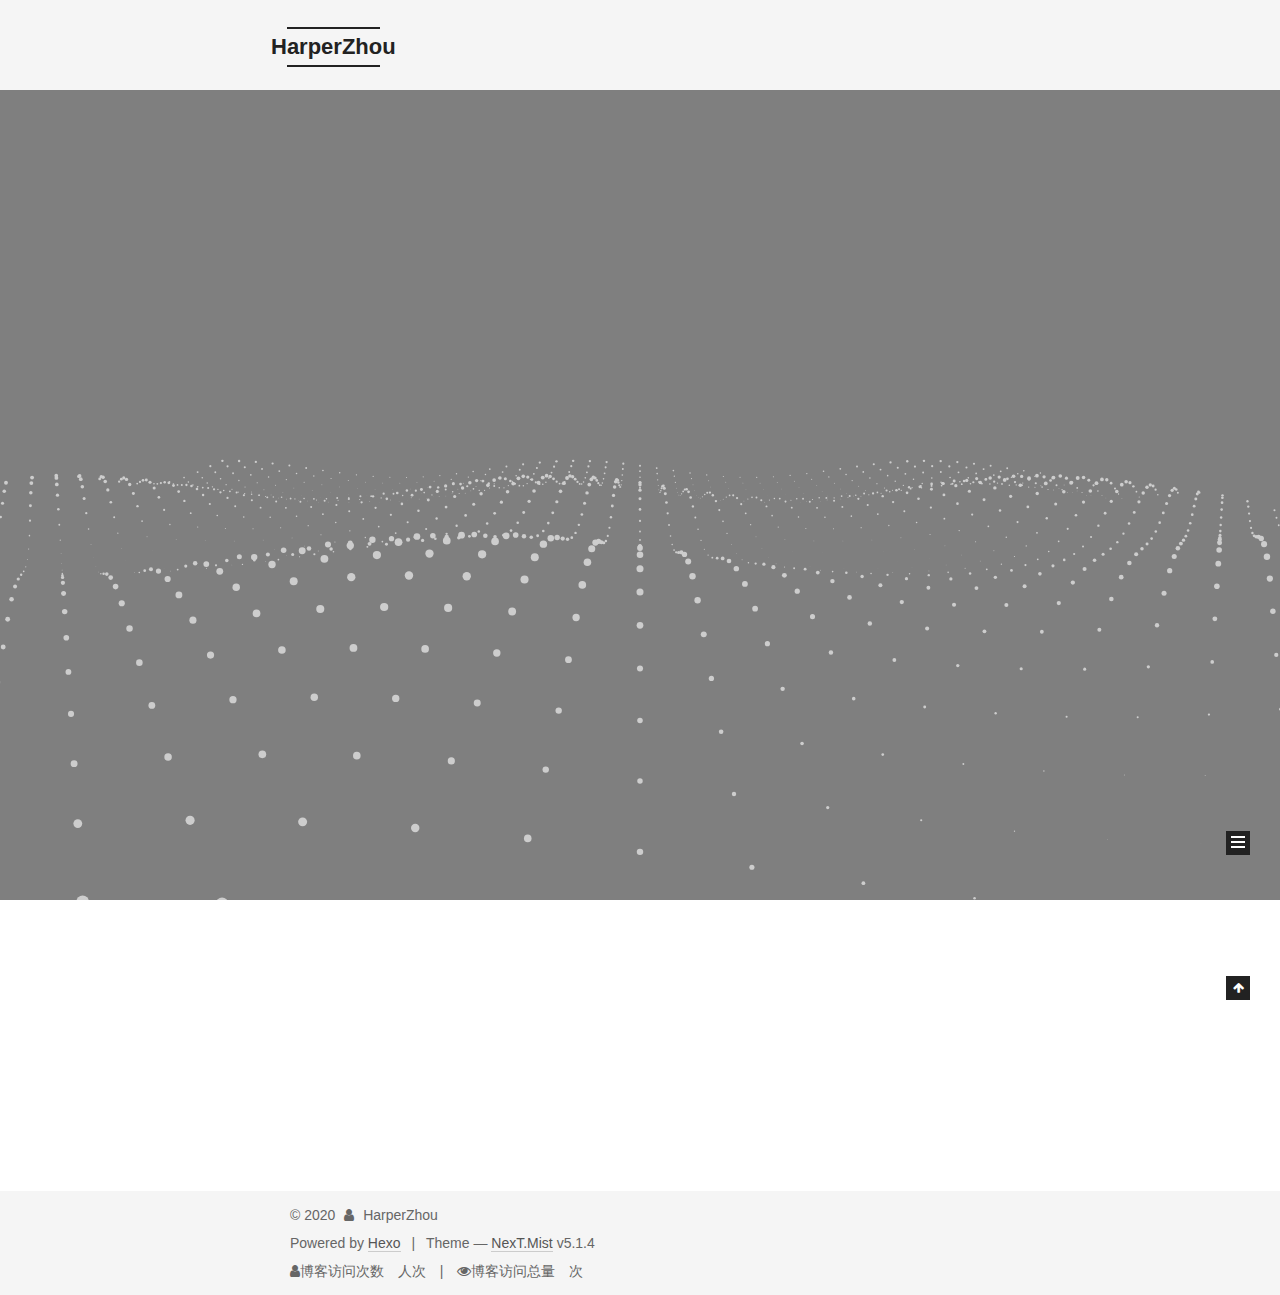
==== commit 604a3f7e: "Site updated: 2020-04-17 21:39:49" ====
--- a/index.html
+++ b/index.html
@@ -393,14 +393,14 @@
 
       
         
-          
-            <h2 id="感想"><a href="#感想" class="headerlink" title="感想"></a>感想</h2><p>​    这几天在b站发现了许多的好资源比如：<a href="https://www.bilibili.com/video/BV1Qi4y1b7tU/?p=4" target="_blank" rel="noopener">超越消费主义</a>。今天，要讲的就是这个。</p>
-<p>​    作者演讲结束后回答了观众的一个问题，提的很好，答的也很好。提问者的大概意思是这样的：演讲者提到了一个概念叫沉浸当下–为了做这件事而做这件事。但是很多人都认为读书这件事是为了有用而去读的，如果知识无用，那么就没有必要去读，这样是否引起了一定的矛盾？</p>
-<p>​    首先我想来讲一下自己对这个问题的看法，沉浸当下这个演讲者提出的概念，他举了一个例子，就是寿司之神，他做寿司不是为了赚钱，只是为了把寿司做好，他是为了做寿司而做寿司，那么这跟消费主义有什么关系呢。绝大部分的人做事都有明确的目的，为了钱财。最终的本质就是消费。我觉得很可悲，几乎所有人的一生都是在为了消费，我们存在的意义就是消费（比如大部分人的人生目标就是买房，买车）当然这无可厚非，当商品，消费充斥了我们的生活，我们努力赚钱，出卖自己的时间劳动力，来换取消费主义所定义的商品，不甘心做消费主义“奴隶”的人们的出路在哪里呢？那就是从自己身上找到价值–在大传统中寻找存在的价值。回到这个问题本身。演讲者给出了答案，他跳脱了这么一个有用还是无用的概念，把这个矛盾归为实用主义和国家大背景的导向，他举了两个例子一个是古希腊哲学和物理基本原理–当这些基本原理提出的时候这些东西都是最没有用的，但是事实就完全不同。当我们在纠结这些东西有用没用时，我们就陷入了实用主义的导向。这里我还想到了一个例子：谷歌有一个无用实验室，专门让员工们开发“无用的东西”，可在那里却诞生了最好的idea–比如谷歌眼镜, etc. </p>
-<p>​    当然如果你把这个无用理解为之后的有用，那么你也走错了方向，我们本来就不是为了有用去的。</p>
-<p>​    回想起自己的生活，我沉浸当下的时间就是在弹吉他上了，没有任何目的就是为了弹吉他而弹吉他，也不是为了好听，就是觉得的自己能完整的弹唱一首，心情就会好很多，这么想想，也是给自己一丝慰藉吧。</p>
-
-          
+          <h1 id="感想"><a href="#感想" class="headerlink" title="感想"></a>感想</h1>
+          <!--noindex-->
+          <div class="post-button text-center">
+            <a class="btn" href="/2020/04/17/%E6%84%9F%E6%83%B3/#more" rel="contents">
+              Read more &raquo;
+            </a>
+          </div>
+          <!--/noindex-->
         
       
     </div>
--- a/css/main.css
+++ b/css/main.css
@@ -1822,7 +1822,7 @@
   width: 4px;
   height: 4px;
   border-radius: 50%;
-  background: #4439a1;
+  background: #5e2bf7;
 }
 .links-of-blogroll {
   font-size: 13px;
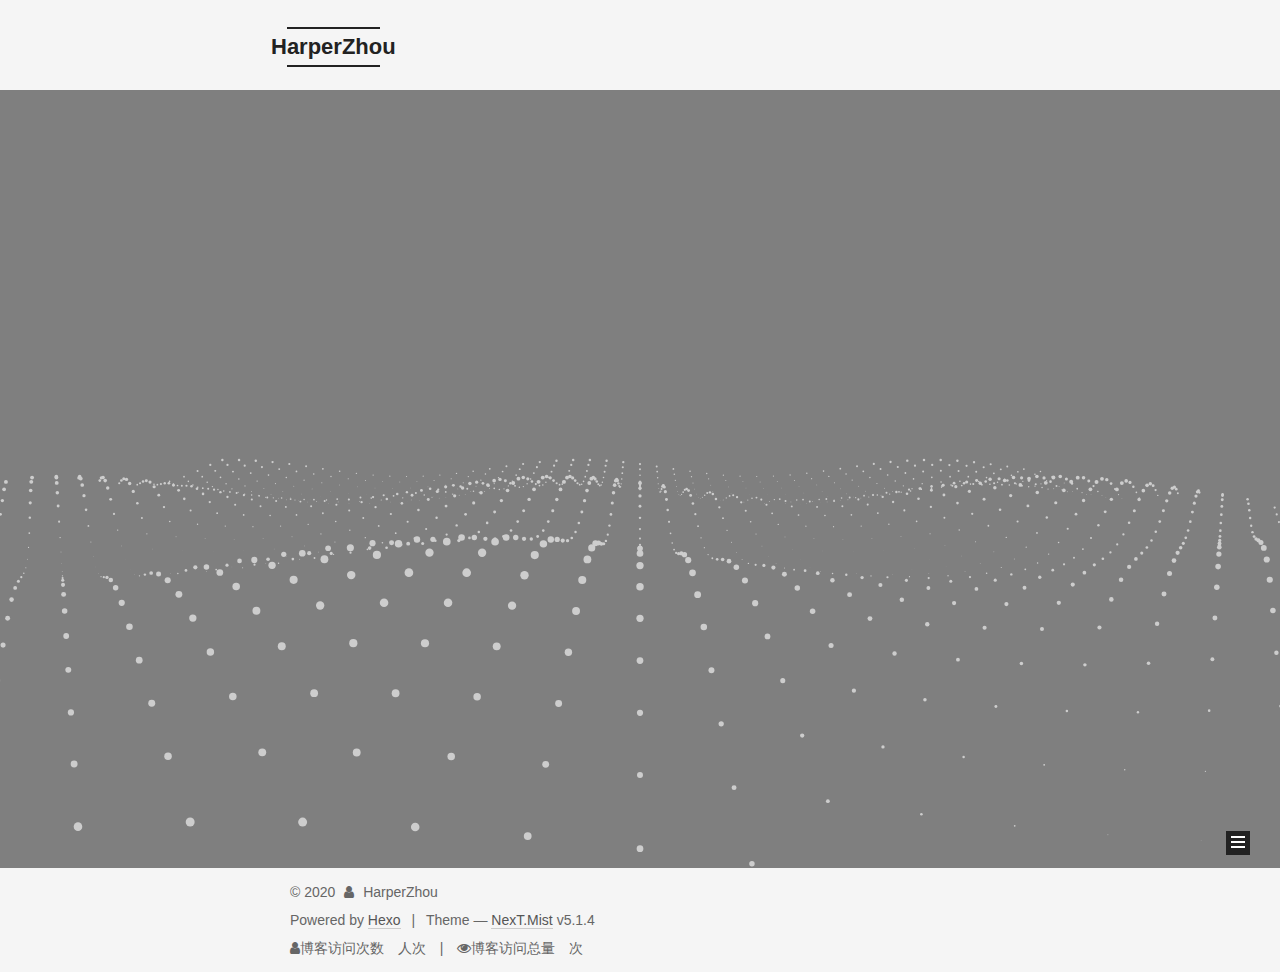
==== commit e2435247: "Site updated: 2020-04-19 16:24:48" ====
--- a/index.html
+++ b/index.html
@@ -292,161 +292,6 @@
   
   
   <div class="post-block">
-    <link itemprop="mainEntityOfPage" href="https://harperzhou529.github.io/2020/04/17/%E6%84%9F%E6%83%B3/">
-
-    <span hidden itemprop="author" itemscope itemtype="http://schema.org/Person">
-      <meta itemprop="name" content="HarperZhou">
-      <meta itemprop="description" content="">
-      <meta itemprop="image" content="/images/avatar.gif">
-    </span>
-
-    <span hidden itemprop="publisher" itemscope itemtype="http://schema.org/Organization">
-      <meta itemprop="name" content="HarperZhou">
-    </span>
-
-    
-      <header class="post-header">
-
-        
-        
-          <h1 class="post-title" itemprop="name headline">
-                
-                <a class="post-title-link" href="/2020/04/17/%E6%84%9F%E6%83%B3/" itemprop="url">感想</a></h1>
-        
-
-        <div class="post-meta">
-          <span class="post-time">
-            
-              <span class="post-meta-item-icon">
-                <i class="fa fa-calendar-o"></i>
-              </span>
-              
-                <span class="post-meta-item-text">Posted on</span>
-              
-              <time title="Post created" itemprop="dateCreated datePublished" datetime="2020-04-17T21:16:58+08:00">
-                2020-04-17
-              </time>
-            
-
-            
-
-            
-          </span>
-
-          
-
-          
-            
-          
-
-          
-          
-
-          
-
-          
-            <div class="post-wordcount">
-              
-                
-                <span class="post-meta-item-icon">
-                  <i class="fa fa-file-word-o"></i>
-                </span>
-                
-                  <span class="post-meta-item-text">Words count in article&#58;</span>
-                
-                <span title="Words count in article">
-                  718
-                </span>
-              
-
-              
-                <span class="post-meta-divider">|</span>
-              
-
-              
-                <span class="post-meta-item-icon">
-                  <i class="fa fa-clock-o"></i>
-                </span>
-                
-                  <span class="post-meta-item-text">Reading time &asymp;</span>
-                
-                <span title="Reading time">
-                  2
-                </span>
-              
-            </div>
-          
-
-          
-
-        </div>
-      </header>
-    
-
-    
-    
-    
-    <div class="post-body" itemprop="articleBody">
-
-      
-      
-
-      
-        
-          <h1 id="感想"><a href="#感想" class="headerlink" title="感想"></a>感想</h1>
-          <!--noindex-->
-          <div class="post-button text-center">
-            <a class="btn" href="/2020/04/17/%E6%84%9F%E6%83%B3/#more" rel="contents">
-              Read more &raquo;
-            </a>
-          </div>
-          <!--/noindex-->
-        
-      
-    </div>
-    
-    
-    
-
-    
-
-    
-
-    
-
-    <footer class="post-footer">
-      
-
-      
-
-      
-
-      
-      
-        <div class="post-eof"></div>
-      
-    </footer>
-  </div>
-  
-  
-  
-  </article>
-
-
-    
-      
-
-  
-
-  
-  
-  
-
-  <article class="post post-type-normal" itemscope itemtype="http://schema.org/Article">
-  
-  
-  
-  <div class="post-block">
     <link itemprop="mainEntityOfPage" href="https://harperzhou529.github.io/2020/04/09/%E5%8D%9A%E5%AE%A2%E6%90%AD%E5%BB%BA%E8%BF%87%E7%A8%8B%EF%BC%88%E7%AE%80%E7%95%A5%E7%89%88%EF%BC%89/">
 
     <span hidden itemprop="author" itemscope itemtype="http://schema.org/Person">
@@ -789,7 +634,7 @@
               
                 <a href="/archives/%20%7C%7C%20archive">
               
-                  <span class="site-state-item-count">3</span>
+                  <span class="site-state-item-count">2</span>
                   <span class="site-state-item-name">posts</span>
                 </a>
               </div>
--- a/css/main.css
+++ b/css/main.css
@@ -1822,7 +1822,7 @@
   width: 4px;
   height: 4px;
   border-radius: 50%;
-  background: #5e2bf7;
+  background: #621199;
 }
 .links-of-blogroll {
   font-size: 13px;
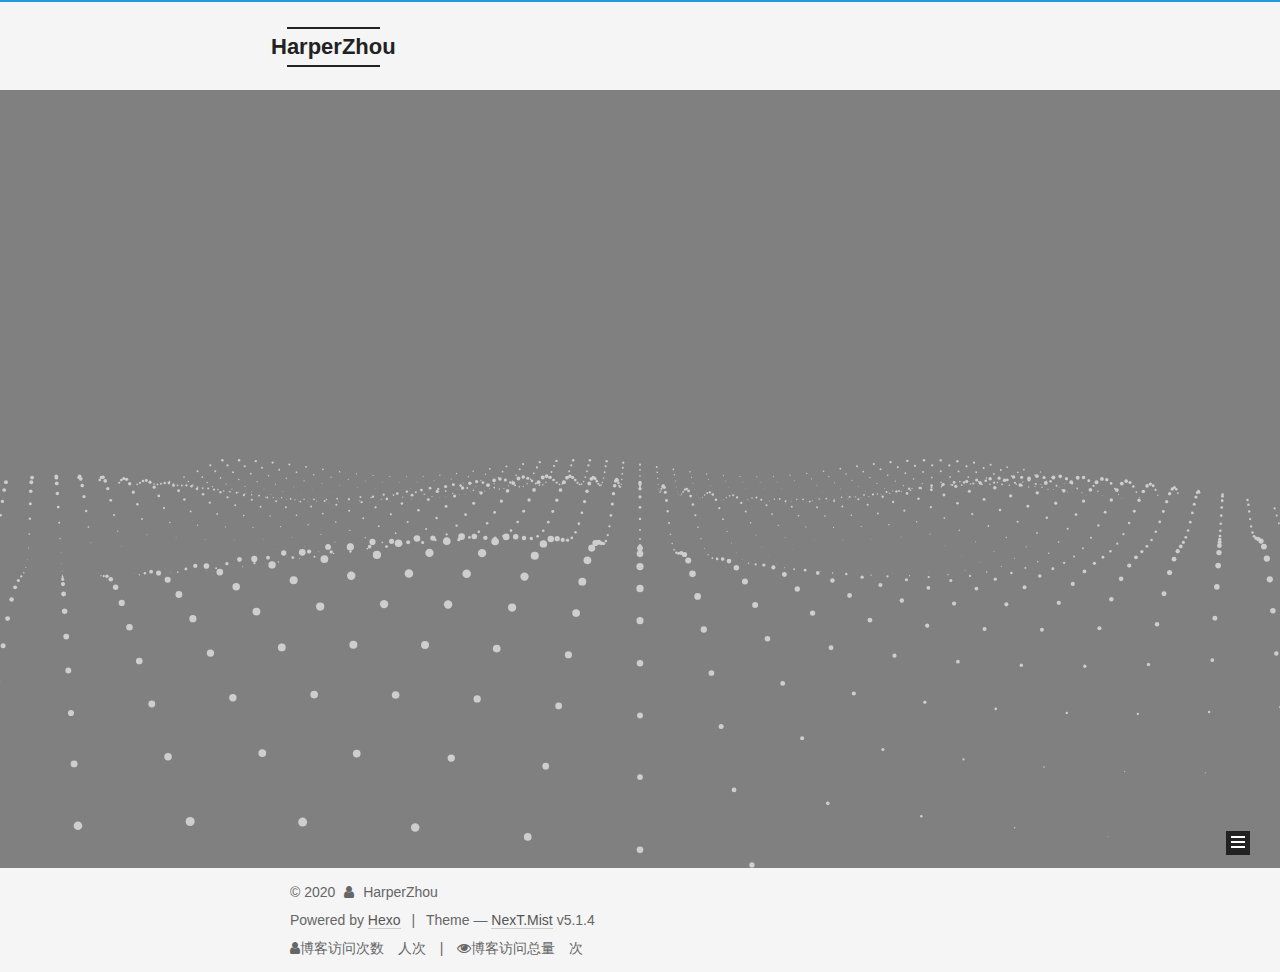
==== commit 580abdec: "Site updated: 2020-04-19 16:53:00" ====
--- a/index.html
+++ b/index.html
@@ -685,7 +685,8 @@
 
     <footer id="footer" class="footer">
       <div class="footer-inner">
-        <div class="copyright">&copy; <span itemprop="copyrightYear">2020</span>
+        <script async src="//busuanzi.ibruce.info/busuanzi/2.3/busuanzi.pure.mini.js"></script>
+<div class="copyright">&copy; <span itemprop="copyrightYear">2020</span>
   <span class="with-love">
     <i class="fa fa-user"></i>
   </span>
--- a/css/main.css
+++ b/css/main.css
@@ -1822,7 +1822,7 @@
   width: 4px;
   height: 4px;
   border-radius: 50%;
-  background: #621199;
+  background: #3e32ff;
 }
 .links-of-blogroll {
   font-size: 13px;
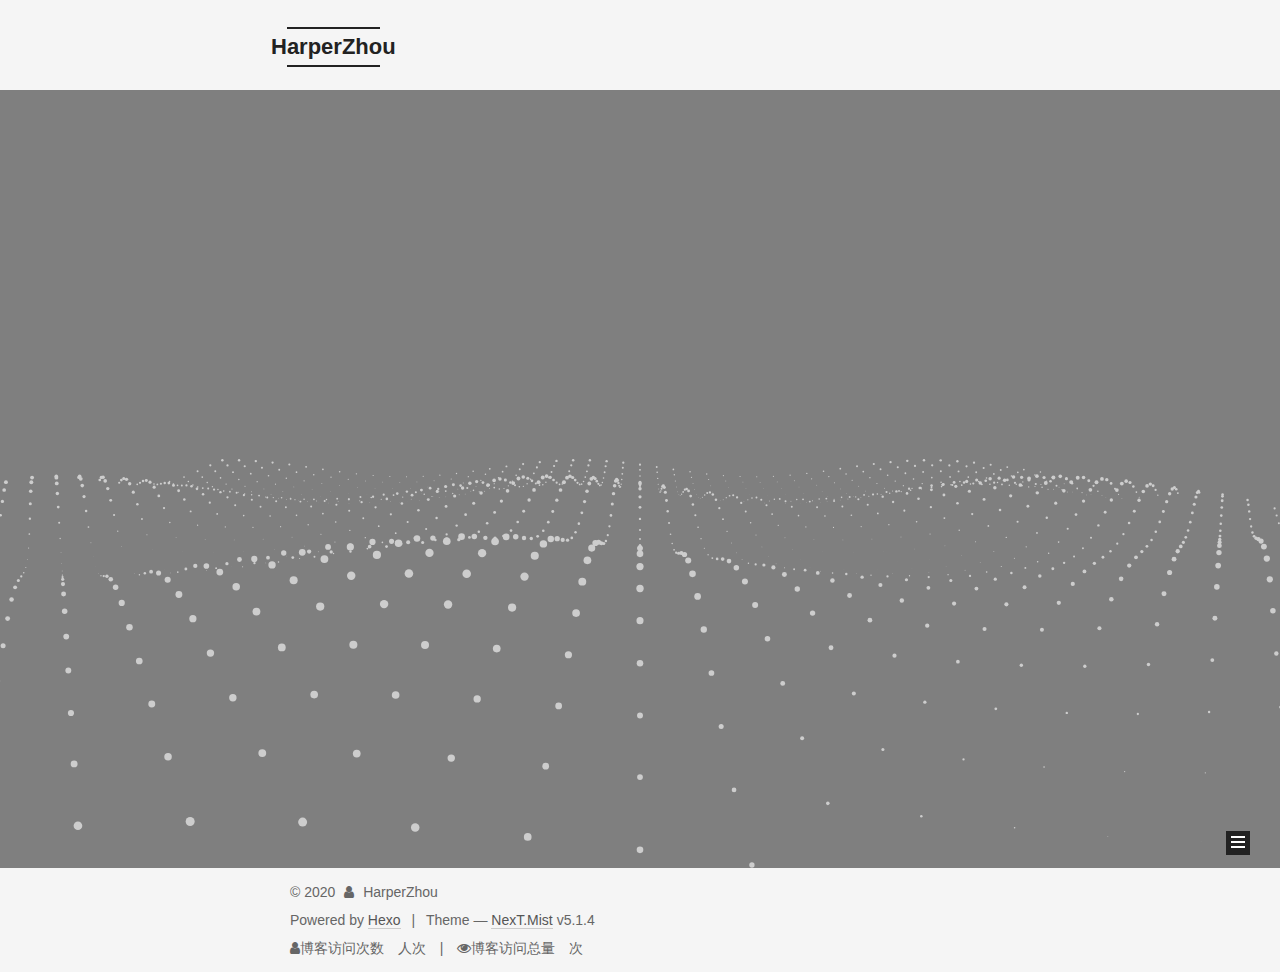
==== commit 5ef66c05: "Site updated: 2020-04-22 22:36:15" ====
--- a/index.html
+++ b/index.html
@@ -292,7 +292,7 @@
   
   
   <div class="post-block">
-    <link itemprop="mainEntityOfPage" href="https://harperzhou529.github.io/2020/04/09/%E5%8D%9A%E5%AE%A2%E6%90%AD%E5%BB%BA%E8%BF%87%E7%A8%8B%EF%BC%88%E7%AE%80%E7%95%A5%E7%89%88%EF%BC%89/">
+    <link itemprop="mainEntityOfPage" href="https://harperzhou529.github.io/2020/04/17/%E8%B6%85%E8%84%B1%E6%B6%88%E8%B4%B9%E4%B8%BB%E4%B9%89/">
 
     <span hidden itemprop="author" itemscope itemtype="http://schema.org/Person">
       <meta itemprop="name" content="HarperZhou">
@@ -311,7 +311,7 @@
         
           <h1 class="post-title" itemprop="name headline">
                 
-                <a class="post-title-link" href="/2020/04/09/%E5%8D%9A%E5%AE%A2%E6%90%AD%E5%BB%BA%E8%BF%87%E7%A8%8B%EF%BC%88%E7%AE%80%E7%95%A5%E7%89%88%EF%BC%89/" itemprop="url">博客搭建过程（简略版）</a></h1>
+                <a class="post-title-link" href="/2020/04/17/%E8%B6%85%E8%84%B1%E6%B6%88%E8%B4%B9%E4%B8%BB%E4%B9%89/" itemprop="url">超脱消费主义</a></h1>
         
 
         <div class="post-meta">
@@ -323,8 +323,8 @@
               
                 <span class="post-meta-item-text">Posted on</span>
               
-              <time title="Post created" itemprop="dateCreated datePublished" datetime="2020-04-09T17:03:44+08:00">
-                2020-04-09
+              <time title="Post created" itemprop="dateCreated datePublished" datetime="2020-04-17T21:16:58+08:00">
+                2020-04-17
               </time>
             
 
@@ -355,7 +355,7 @@
                   <span class="post-meta-item-text">Words count in article&#58;</span>
                 
                 <span title="Words count in article">
-                  665
+                  718
                 </span>
               
 
@@ -393,10 +393,10 @@
 
       
         
-          <h1 id="博客搭建过程（简略版）"><a href="#博客搭建过程（简略版）" class="headerlink" title="博客搭建过程（简略版）"></a>博客搭建过程（简略版）</h1>
+          <h1 id="感想"><a href="#感想" class="headerlink" title="感想"></a>感想</h1>
           <!--noindex-->
           <div class="post-button text-center">
-            <a class="btn" href="/2020/04/09/%E5%8D%9A%E5%AE%A2%E6%90%AD%E5%BB%BA%E8%BF%87%E7%A8%8B%EF%BC%88%E7%AE%80%E7%95%A5%E7%89%88%EF%BC%89/#more" rel="contents">
+            <a class="btn" href="/2020/04/17/%E8%B6%85%E8%84%B1%E6%B6%88%E8%B4%B9%E4%B8%BB%E4%B9%89/#more" rel="contents">
               Read more &raquo;
             </a>
           </div>
--- a/css/main.css
+++ b/css/main.css
@@ -1822,7 +1822,7 @@
   width: 4px;
   height: 4px;
   border-radius: 50%;
-  background: #3e32ff;
+  background: #ab5d6f;
 }
 .links-of-blogroll {
   font-size: 13px;
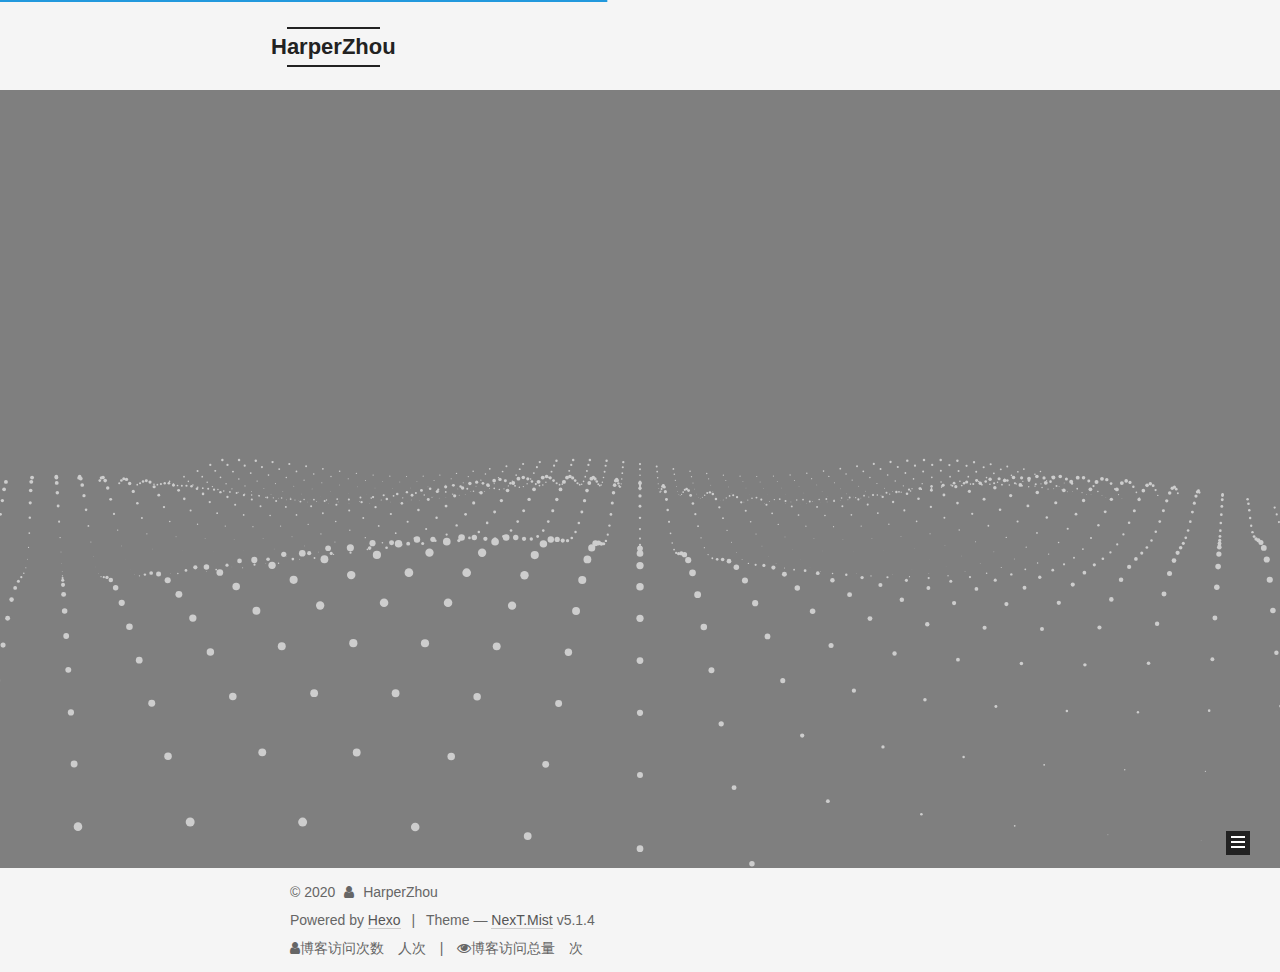
==== commit 01cf2273: "Site updated: 2020-05-14 20:17:00" ====
--- a/index.html
+++ b/index.html
@@ -197,9 +197,9 @@
       
         
         <li class="menu-item menu-item-about">
-          <a href="/about/%20" rel="section">
-            
-              <i class="menu-item-icon fa fa-fw fa-user"></i> <br />
+          <a href="/about" rel="section">
+            
+              <i class="menu-item-icon fa fa-fw fa-question-circle"></i> <br />
             
             About
           </a>
@@ -207,21 +207,11 @@
       
         
         <li class="menu-item menu-item-tags">
-          <a href="/tags/%20" rel="section">
+          <a href="/tags%20" rel="section">
             
               <i class="menu-item-icon fa fa-fw fa-tags"></i> <br />
             
             Tags
-          </a>
-        </li>
-      
-        
-        <li class="menu-item menu-item-archives">
-          <a href="/archives/%20" rel="section">
-            
-              <i class="menu-item-icon fa fa-fw fa-archive"></i> <br />
-            
-            Archives
           </a>
         </li>
       
@@ -632,7 +622,7 @@
             
               <div class="site-state-item site-state-posts">
               
-                <a href="/archives/%20%7C%7C%20archive">
+                <a href="/archives">
               
                   <span class="site-state-item-count">2</span>
                   <span class="site-state-item-name">posts</span>
--- a/css/main.css
+++ b/css/main.css
@@ -1822,7 +1822,7 @@
   width: 4px;
   height: 4px;
   border-radius: 50%;
-  background: #ab5d6f;
+  background: #ff4eee;
 }
 .links-of-blogroll {
   font-size: 13px;
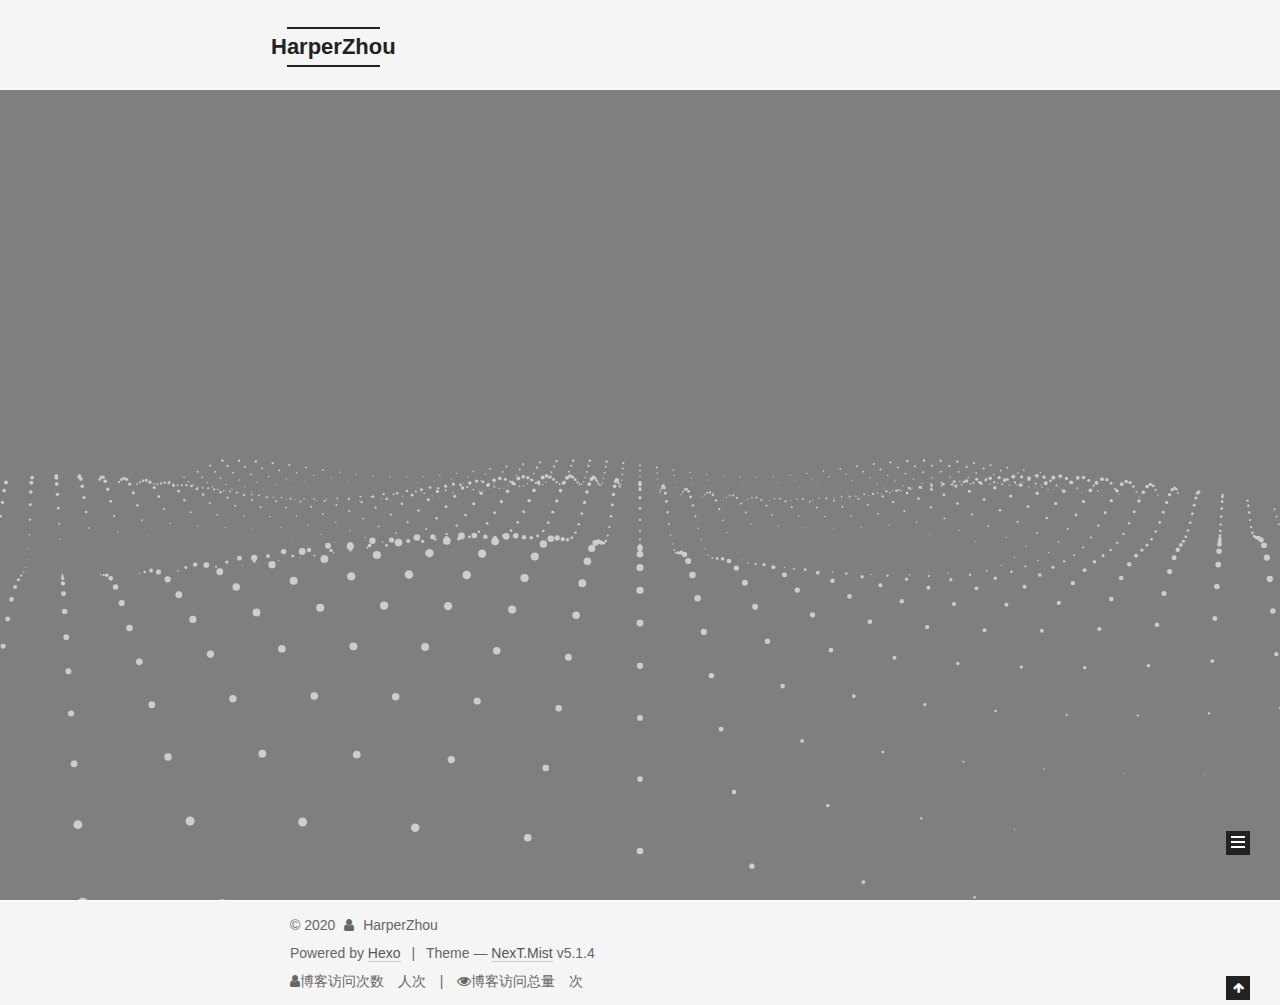
==== commit 15adc4be: "Site updated: 2020-05-16 14:42:42" ====
--- a/index.html
+++ b/index.html
@@ -140,7 +140,9 @@
 
 
 
-<meta name="generator" content="Hexo 4.2.0"></head>
+<meta name="generator" content="Hexo 4.2.0"><link rel="stylesheet" href="/assets/css/APlayer.min.css" class="aplayer-style-marker">
+<script src="/assets/js/APlayer.min.js" class="aplayer-script-marker"></script>
+</head>
 
 <body itemscope itemtype="http://schema.org/WebPage" lang="en">
 
@@ -282,7 +284,7 @@
   
   
   <div class="post-block">
-    <link itemprop="mainEntityOfPage" href="https://harperzhou529.github.io/2020/04/17/%E8%B6%85%E8%84%B1%E6%B6%88%E8%B4%B9%E4%B8%BB%E4%B9%89/">
+    <link itemprop="mainEntityOfPage" href="https://harperzhou529.github.io/2020/05/16/%E4%B9%90%E6%9B%B2/">
 
     <span hidden itemprop="author" itemscope itemtype="http://schema.org/Person">
       <meta itemprop="name" content="HarperZhou">
@@ -301,7 +303,7 @@
         
           <h1 class="post-title" itemprop="name headline">
                 
-                <a class="post-title-link" href="/2020/04/17/%E8%B6%85%E8%84%B1%E6%B6%88%E8%B4%B9%E4%B8%BB%E4%B9%89/" itemprop="url">超脱消费主义</a></h1>
+                <a class="post-title-link" href="/2020/05/16/%E4%B9%90%E6%9B%B2/" itemprop="url">乐曲</a></h1>
         
 
         <div class="post-meta">
@@ -313,8 +315,8 @@
               
                 <span class="post-meta-item-text">Posted on</span>
               
-              <time title="Post created" itemprop="dateCreated datePublished" datetime="2020-04-17T21:16:58+08:00">
-                2020-04-17
+              <time title="Post created" itemprop="dateCreated datePublished" datetime="2020-05-16T14:29:35+08:00">
+                2020-05-16
               </time>
             
 
@@ -345,7 +347,7 @@
                   <span class="post-meta-item-text">Words count in article&#58;</span>
                 
                 <span title="Words count in article">
-                  718
+                  68
                 </span>
               
 
@@ -361,7 +363,7 @@
                   <span class="post-meta-item-text">Reading time &asymp;</span>
                 
                 <span title="Reading time">
-                  2
+                  1
                 </span>
               
             </div>
@@ -383,14 +385,30 @@
 
       
         
-          <h1 id="感想"><a href="#感想" class="headerlink" title="感想"></a>感想</h1>
-          <!--noindex-->
-          <div class="post-button text-center">
-            <a class="btn" href="/2020/04/17/%E8%B6%85%E8%84%B1%E6%B6%88%E8%B4%B9%E4%B8%BB%E4%B9%89/#more" rel="contents">
-              Read more &raquo;
-            </a>
-          </div>
-          <!--/noindex-->
+          
+            <p>今天突然看到一个古典乐，偶然之间听到的，让我十分有感触。 
+        <div id="aplayer-QKiNVHkR" class="aplayer aplayer-tag-marker" style="margin-bottom: 20px;">
+            <pre class="aplayer-lrc-content"></pre>
+        </div>
+        <script>
+          var ap = new APlayer({
+            element: document.getElementById("aplayer-QKiNVHkR"),
+            narrow: false,
+            autoplay: false,
+            showlrc: false,
+            music: {
+              title: "gymnopedie No.1",
+              author: "https://music.163.com/song?id=20110046&userid=644719521",
+              url: "autoplay=true",
+              pic: "",
+              lrc: ""
+            }
+          });
+          window.aplayers || (window.aplayers = []);
+          window.aplayers.push(ap);
+        </script></p>
+
+          
         
       
     </div>
--- a/css/main.css
+++ b/css/main.css
@@ -1822,7 +1822,7 @@
   width: 4px;
   height: 4px;
   border-radius: 50%;
-  background: #ff4eee;
+  background: #8b322f;
 }
 .links-of-blogroll {
   font-size: 13px;
--- a/assets/css/APlayer.min.css
+++ b/assets/css/APlayer.min.css
@@ -0,0 +1,3 @@
+.aplayer{background:#fff;font-family:Arial,Helvetica,sans-serif;margin:5px;box-shadow:0 2px 2px 0 rgba(0,0,0,.07),0 1px 5px 0 rgba(0,0,0,.1);border-radius:2px;overflow:hidden;-webkit-user-select:none;-moz-user-select:none;-ms-user-select:none;user-select:none;line-height:normal;position:relative}.aplayer *{box-sizing:content-box}.aplayer svg{width:100%;height:100%}.aplayer svg circle,.aplayer svg path{fill:#fff}.aplayer.aplayer-withlist .aplayer-info{border-bottom:1px solid #e9e9e9}.aplayer.aplayer-withlist .aplayer-list{display:block}.aplayer.aplayer-withlist .aplayer-icon-order,.aplayer.aplayer-withlist .aplayer-info .aplayer-controller .aplayer-time .aplayer-icon.aplayer-icon-menu{display:inline}.aplayer.aplayer-withlrc .aplayer-pic{height:90px;width:90px}.aplayer.aplayer-withlrc .aplayer-info{margin-left:90px;height:90px;padding:10px 7px 0}.aplayer.aplayer-withlrc .aplayer-lrc{display:block}.aplayer.aplayer-narrow{width:66px}.aplayer.aplayer-narrow .aplayer-info,.aplayer.aplayer-narrow .aplayer-list{display:none}.aplayer.aplayer-narrow .aplayer-body,.aplayer.aplayer-narrow .aplayer-pic{height:66px;width:66px}.aplayer.aplayer-fixed{position:fixed;bottom:0;left:0;right:0;margin:0;z-index:99;overflow:visible;max-width:400px;box-shadow:none}.aplayer.aplayer-fixed .aplayer-list{margin-bottom:65px;border:1px solid #eee;border-bottom:none}.aplayer.aplayer-fixed .aplayer-body{position:fixed;bottom:0;left:0;right:0;margin:0;z-index:99;background:#fff;padding-right:18px;transition:all .3s ease;max-width:400px}.aplayer.aplayer-fixed .aplayer-lrc{display:block;position:fixed;bottom:10px;left:0;right:0;margin:0;z-index:98;pointer-events:none;text-shadow:-1px -1px 0 #fff}.aplayer.aplayer-fixed .aplayer-lrc:after,.aplayer.aplayer-fixed .aplayer-lrc:before{display:none}.aplayer.aplayer-fixed .aplayer-info{-webkit-transform:scaleX(1);transform:scaleX(1);-webkit-transform-origin:0 0;transform-origin:0 0;transition:all .3s ease;border-bottom:none;border-top:1px solid #e9e9e9}.aplayer.aplayer-fixed .aplayer-info .aplayer-music{width:calc(100% - 105px)}.aplayer.aplayer-fixed .aplayer-miniswitcher{display:block}.aplayer.aplayer-fixed.aplayer-narrow .aplayer-info{display:block;-webkit-transform:scaleX(0);transform:scaleX(0)}.aplayer.aplayer-fixed.aplayer-narrow .aplayer-body{width:66px!important}.aplayer.aplayer-fixed.aplayer-narrow .aplayer-miniswitcher .aplayer-icon{-webkit-transform:rotateY(0);transform:rotateY(0)}.aplayer.aplayer-fixed .aplayer-icon-back,.aplayer.aplayer-fixed .aplayer-icon-forward,.aplayer.aplayer-fixed .aplayer-icon-lrc,.aplayer.aplayer-fixed .aplayer-icon-play{display:inline-block}.aplayer.aplayer-fixed .aplayer-icon-back,.aplayer.aplayer-fixed .aplayer-icon-forward,.aplayer.aplayer-fixed .aplayer-icon-menu,.aplayer.aplayer-fixed .aplayer-icon-play{position:absolute;bottom:27px;width:20px;height:20px}.aplayer.aplayer-fixed .aplayer-icon-back{right:75px}.aplayer.aplayer-fixed .aplayer-icon-play{right:50px}.aplayer.aplayer-fixed .aplayer-icon-forward{right:25px}.aplayer.aplayer-fixed .aplayer-icon-menu{right:0}.aplayer.aplayer-arrow .aplayer-icon-loop,.aplayer.aplayer-arrow .aplayer-icon-order,.aplayer.aplayer-mobile .aplayer-icon-volume-down{display:none}.aplayer.aplayer-loading .aplayer-info .aplayer-controller .aplayer-loading-icon{display:block}.aplayer.aplayer-loading .aplayer-info .aplayer-controller .aplayer-bar-wrap .aplayer-bar .aplayer-played .aplayer-thumb{-webkit-transform:scale(1);transform:scale(1)}.aplayer .aplayer-body{position:relative}.aplayer .aplayer-icon{width:15px;height:15px;border:none;background-color:transparent;outline:none;cursor:pointer;opacity:.8;vertical-align:middle;padding:0;font-size:12px;margin:0;display:inline-block}.aplayer .aplayer-icon path{transition:all .2s ease-in-out}.aplayer .aplayer-icon-back,.aplayer .aplayer-icon-forward,.aplayer .aplayer-icon-lrc,.aplayer .aplayer-icon-order,.aplayer .aplayer-icon-play{display:none}.aplayer .aplayer-icon-lrc-inactivity svg{opacity:.4}.aplayer .aplayer-icon-forward{-webkit-transform:rotate(180deg);transform:rotate(180deg)}.aplayer .aplayer-lrc-content{display:none}.aplayer .aplayer-pic{position:relative;float:left;height:66px;width:66px;background-size:cover;background-position:50%;transition:all .3s ease;cursor:pointer}.aplayer .aplayer-pic:hover .aplayer-button{opacity:1}.aplayer .aplayer-pic .aplayer-button{position:absolute;border-radius:50%;opacity:.8;text-shadow:0 1px 1px rgba(0,0,0,.2);box-shadow:0 1px 1px rgba(0,0,0,.2);background:rgba(0,0,0,.2);transition:all .1s ease}.aplayer .aplayer-pic .aplayer-button path{fill:#fff}.aplayer .aplayer-pic .aplayer-hide{display:none}.aplayer .aplayer-pic .aplayer-play{width:26px;height:26px;border:2px solid #fff;bottom:50%;right:50%;margin:0 -15px -15px 0}.aplayer .aplayer-pic .aplayer-play svg{position:absolute;top:3px;left:4px;height:20px;width:20px}.aplayer .aplayer-pic .aplayer-pause{width:16px;height:16px;border:2px solid #fff;bottom:4px;right:4px}.aplayer .aplayer-pic .aplayer-pause svg{position:absolute;top:2px;left:2px;height:12px;width:12px}.aplayer .aplayer-info{margin-left:66px;padding:14px 7px 0 10px;height:66px;box-sizing:border-box}.aplayer .aplayer-info .aplayer-music{overflow:hidden;white-space:nowrap;text-overflow:ellipsis;margin:0 0 13px 5px;-webkit-user-select:text;-moz-user-select:text;-ms-user-select:text;user-select:text;cursor:default;padding-bottom:2px;height:20px}.aplayer .aplayer-info .aplayer-music .aplayer-title{font-size:14px}.aplayer .aplayer-info .aplayer-music .aplayer-author{font-size:12px;color:#666}.aplayer .aplayer-info .aplayer-controller{position:relative;display:flex}.aplayer .aplayer-info .aplayer-controller .aplayer-bar-wrap{margin:0 0 0 5px;padding:4px 0;cursor:pointer!important;flex:1}.aplayer .aplayer-info .aplayer-controller .aplayer-bar-wrap:hover .aplayer-bar .aplayer-played .aplayer-thumb{-webkit-transform:scale(1);transform:scale(1)}.aplayer .aplayer-info .aplayer-controller .aplayer-bar-wrap .aplayer-bar{position:relative;height:2px;width:100%;background:#cdcdcd}.aplayer .aplayer-info .aplayer-controller .aplayer-bar-wrap .aplayer-bar .aplayer-loaded{position:absolute;left:0;top:0;bottom:0;background:#aaa;height:2px;transition:all .5s ease}.aplayer .aplayer-info .aplayer-controller .aplayer-bar-wrap .aplayer-bar .aplayer-played{position:absolute;left:0;top:0;bottom:0;height:2px}.aplayer .aplayer-info .aplayer-controller .aplayer-bar-wrap .aplayer-bar .aplayer-played .aplayer-thumb{position:absolute;top:0;right:5px;margin-top:-4px;margin-right:-10px;height:10px;width:10px;border-radius:50%;cursor:pointer;transition:all .3s ease-in-out;-webkit-transform:scale(0);transform:scale(0)}.aplayer .aplayer-info .aplayer-controller .aplayer-time{position:relative;right:0;bottom:4px;height:17px;color:#999;font-size:11px;padding-left:7px}.aplayer .aplayer-info .aplayer-controller .aplayer-time .aplayer-time-inner{vertical-align:middle}.aplayer .aplayer-info .aplayer-controller .aplayer-time .aplayer-icon{cursor:pointer;transition:all .2s ease}.aplayer .aplayer-info .aplayer-controller .aplayer-time .aplayer-icon path{fill:#666}.aplayer .aplayer-info .aplayer-controller .aplayer-time .aplayer-icon.aplayer-icon-loop{margin-right:2px}.aplayer .aplayer-info .aplayer-controller .aplayer-time .aplayer-icon:hover path{fill:#000}.aplayer .aplayer-info .aplayer-controller .aplayer-time .aplayer-icon.aplayer-icon-menu,.aplayer .aplayer-info .aplayer-controller .aplayer-time.aplayer-time-narrow .aplayer-icon-menu,.aplayer .aplayer-info .aplayer-controller .aplayer-time.aplayer-time-narrow .aplayer-icon-mode{display:none}.aplayer .aplayer-info .aplayer-controller .aplayer-volume-wrap{position:relative;display:inline-block;margin-left:3px;cursor:pointer!important}.aplayer .aplayer-info .aplayer-controller .aplayer-volume-wrap:hover .aplayer-volume-bar-wrap{height:40px}.aplayer .aplayer-info .aplayer-controller .aplayer-volume-wrap .aplayer-volume-bar-wrap{position:absolute;bottom:15px;right:-3px;width:25px;height:0;z-index:99;overflow:hidden;transition:all .2s ease-in-out}.aplayer .aplayer-info .aplayer-controller .aplayer-volume-wrap .aplayer-volume-bar-wrap.aplayer-volume-bar-wrap-active{height:40px}.aplayer .aplayer-info .aplayer-controller .aplayer-volume-wrap .aplayer-volume-bar-wrap .aplayer-volume-bar{position:absolute;bottom:0;right:10px;width:5px;height:35px;background:#aaa;border-radius:2.5px;overflow:hidden}.aplayer .aplayer-info .aplayer-controller .aplayer-volume-wrap .aplayer-volume-bar-wrap .aplayer-volume-bar .aplayer-volume{position:absolute;bottom:0;right:0;width:5px;transition:all .1s ease}.aplayer .aplayer-info .aplayer-controller .aplayer-loading-icon{display:none}.aplayer .aplayer-info .aplayer-controller .aplayer-loading-icon svg{position:absolute;-webkit-animation:rotate 1s linear infinite;animation:rotate 1s linear infinite}.aplayer .aplayer-lrc{display:none;position:relative;height:30px;text-align:center;overflow:hidden;margin:-10px 0 7px}.aplayer .aplayer-lrc:before{top:0;height:10%;background:linear-gradient(180deg,#fff 0,hsla(0,0%,100%,0));filter:progid:DXImageTransform.Microsoft.gradient(startColorstr="#ffffff",endColorstr="#00ffffff",GradientType=0)}.aplayer .aplayer-lrc:after,.aplayer .aplayer-lrc:before{position:absolute;z-index:1;display:block;overflow:hidden;width:100%;content:" "}.aplayer .aplayer-lrc:after{bottom:0;height:33%;background:linear-gradient(180deg,hsla(0,0%,100%,0) 0,hsla(0,0%,100%,.8));filter:progid:DXImageTransform.Microsoft.gradient(startColorstr="#00ffffff",endColorstr="#ccffffff",GradientType=0)}.aplayer .aplayer-lrc p{font-size:12px;color:#666;line-height:16px!important;height:16px!important;padding:0!important;margin:0!important;transition:all .5s ease-out;opacity:.4;overflow:hidden}.aplayer .aplayer-lrc p.aplayer-lrc-current{opacity:1;overflow:visible;height:auto!important;min-height:16px}.aplayer .aplayer-lrc.aplayer-lrc-hide{display:none}.aplayer .aplayer-lrc .aplayer-lrc-contents{width:100%;transition:all .5s ease-out;-webkit-user-select:text;-moz-user-select:text;-ms-user-select:text;user-select:text;cursor:default}.aplayer .aplayer-list{overflow:auto;transition:all .5s ease;will-change:height;display:none;overflow:hidden}.aplayer .aplayer-list.aplayer-list-hide{max-height:0!important}.aplayer .aplayer-list ol{list-style-type:none;margin:0;padding:0;overflow-y:auto}.aplayer .aplayer-list ol::-webkit-scrollbar{width:5px}.aplayer .aplayer-list ol::-webkit-scrollbar-thumb{border-radius:3px;background-color:#eee}.aplayer .aplayer-list ol::-webkit-scrollbar-thumb:hover{background-color:#ccc}.aplayer .aplayer-list ol li{position:relative;height:32px;line-height:32px;padding:0 15px;font-size:12px;border-top:1px solid #e9e9e9;cursor:pointer;transition:all .2s ease;overflow:hidden;margin:0}.aplayer .aplayer-list ol li:first-child{border-top:none}.aplayer .aplayer-list ol li:hover{background:#efefef}.aplayer .aplayer-list ol li.aplayer-list-light{background:#e9e9e9}.aplayer .aplayer-list ol li.aplayer-list-light .aplayer-list-cur{display:inline-block}.aplayer .aplayer-list ol li .aplayer-list-cur{display:none;width:3px;height:22px;position:absolute;left:0;top:5px;cursor:pointer}.aplayer .aplayer-list ol li .aplayer-list-index{color:#666;margin-right:12px;cursor:pointer}.aplayer .aplayer-list ol li .aplayer-list-author{color:#666;float:right;cursor:pointer}.aplayer .aplayer-notice{opacity:0;position:absolute;top:50%;left:50%;-webkit-transform:translate(-50%,-50%);transform:translate(-50%,-50%);font-size:12px;border-radius:4px;padding:5px 10px;transition:all .3s ease-in-out;overflow:hidden;color:#fff;pointer-events:none;background-color:#f4f4f5;color:#909399}.aplayer .aplayer-miniswitcher{display:none;position:absolute;top:0;right:0;bottom:0;height:100%;background:#e6e6e6;width:18px;border-radius:0 2px 2px 0}.aplayer .aplayer-miniswitcher .aplayer-icon{height:100%;width:100%;-webkit-transform:rotateY(180deg);transform:rotateY(180deg);transition:all .3s ease}.aplayer .aplayer-miniswitcher .aplayer-icon path{fill:#666}.aplayer .aplayer-miniswitcher .aplayer-icon:hover path{fill:#000}@-webkit-keyframes aplayer-roll{0%{left:0}to{left:-100%}}@keyframes aplayer-roll{0%{left:0}to{left:-100%}}@-webkit-keyframes rotate{0%{-webkit-transform:rotate(0);transform:rotate(0)}to{-webkit-transform:rotate(1turn);transform:rotate(1turn)}}@keyframes rotate{0%{-webkit-transform:rotate(0);transform:rotate(0)}to{-webkit-transform:rotate(1turn);transform:rotate(1turn)}}
+
+/*# sourceMappingURL=APlayer.min.css.map*/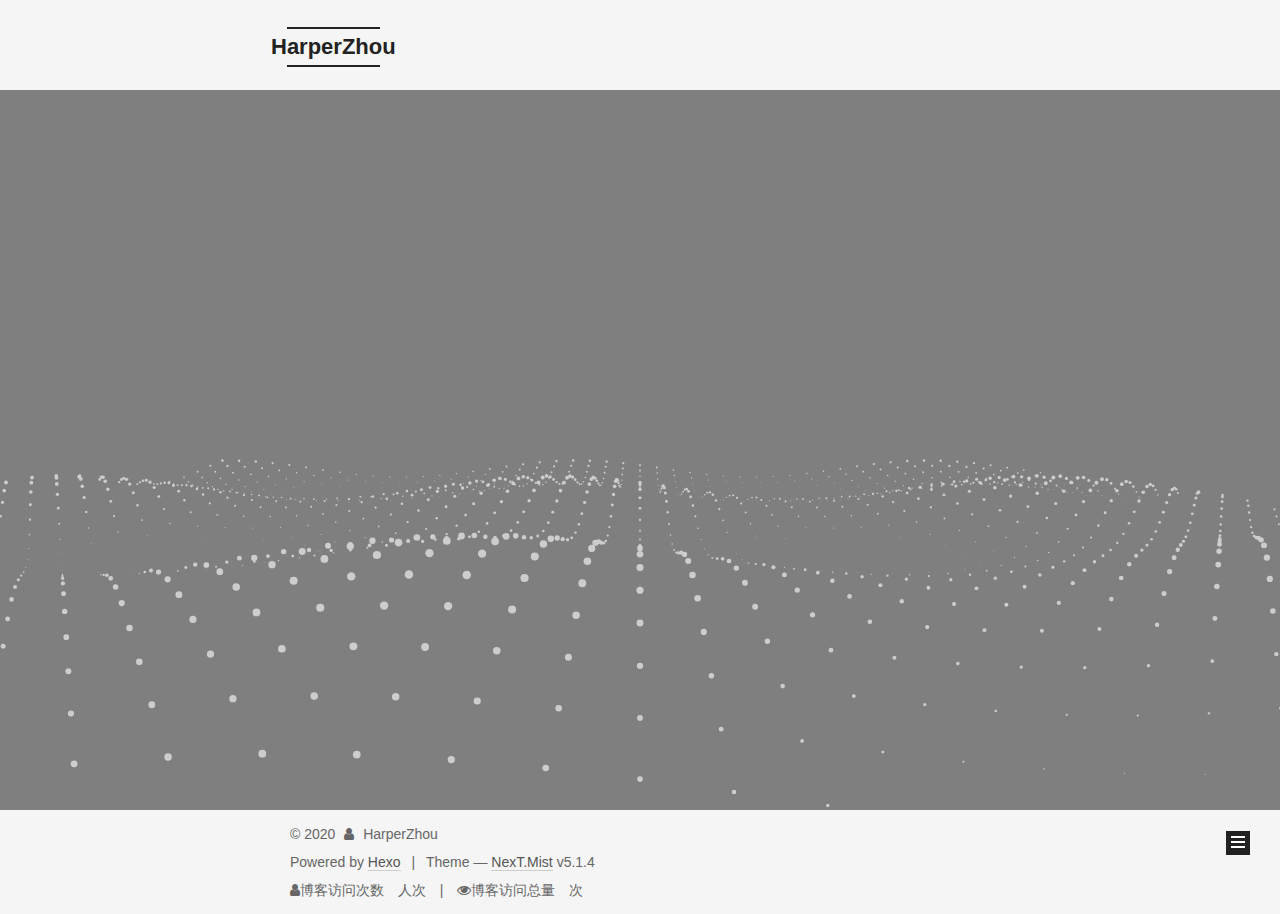
==== commit b09ed25c: "Site updated: 2020-05-16 19:58:16" ====
--- a/index.html
+++ b/index.html
@@ -140,9 +140,7 @@
 
 
 
-<meta name="generator" content="Hexo 4.2.0"><link rel="stylesheet" href="/assets/css/APlayer.min.css" class="aplayer-style-marker">
-<script src="/assets/js/APlayer.min.js" class="aplayer-script-marker"></script>
-</head>
+<meta name="generator" content="Hexo 4.2.0"></head>
 
 <body itemscope itemtype="http://schema.org/WebPage" lang="en">
 
@@ -189,9 +187,7 @@
       
         
         <li class="menu-item menu-item-home">
-          <a href="/%20" rel="section">
-            
-              <i class="menu-item-icon fa fa-fw fa-home"></i> <br />
+          <a href="/" rel="section">
             
             Home
           </a>
@@ -199,9 +195,7 @@
       
         
         <li class="menu-item menu-item-about">
-          <a href="/about" rel="section">
-            
-              <i class="menu-item-icon fa fa-fw fa-question-circle"></i> <br />
+          <a href="/about/" rel="section">
             
             About
           </a>
@@ -209,9 +203,7 @@
       
         
         <li class="menu-item menu-item-tags">
-          <a href="/tags%20" rel="section">
-            
-              <i class="menu-item-icon fa fa-fw fa-tags"></i> <br />
+          <a href="/tags/" rel="section">
             
             Tags
           </a>
@@ -223,8 +215,6 @@
           
             <a href="javascript:;" class="popup-trigger">
           
-            
-              <i class="menu-item-icon fa fa-search fa-fw"></i> <br />
             
             Search
           </a>
@@ -347,7 +337,7 @@
                   <span class="post-meta-item-text">Words count in article&#58;</span>
                 
                 <span title="Words count in article">
-                  68
+                  38
                 </span>
               
 
@@ -387,26 +377,9 @@
         
           
             <p>今天突然看到一个古典乐，偶然之间听到的，让我十分有感触。 
-        <div id="aplayer-QKiNVHkR" class="aplayer aplayer-tag-marker" style="margin-bottom: 20px;">
-            <pre class="aplayer-lrc-content"></pre>
-        </div>
-        <script>
-          var ap = new APlayer({
-            element: document.getElementById("aplayer-QKiNVHkR"),
-            narrow: false,
-            autoplay: false,
-            showlrc: false,
-            music: {
-              title: "gymnopedie No.1",
-              author: "https://music.163.com/song?id=20110046&userid=644719521",
-              url: "autoplay=true",
-              pic: "",
-              lrc: ""
-            }
-          });
-          window.aplayers || (window.aplayers = []);
-          window.aplayers.push(ap);
-        </script></p>
+			<script>
+				console.error("Error: [hexo-tag-aplayer] Specified asset file not found (autoplay=true)");
+			</script></p>
 
           
         
--- a/css/main.css
+++ b/css/main.css
@@ -1822,7 +1822,7 @@
   width: 4px;
   height: 4px;
   border-radius: 50%;
-  background: #8b322f;
+  background: #36e446;
 }
 .links-of-blogroll {
   font-size: 13px;
